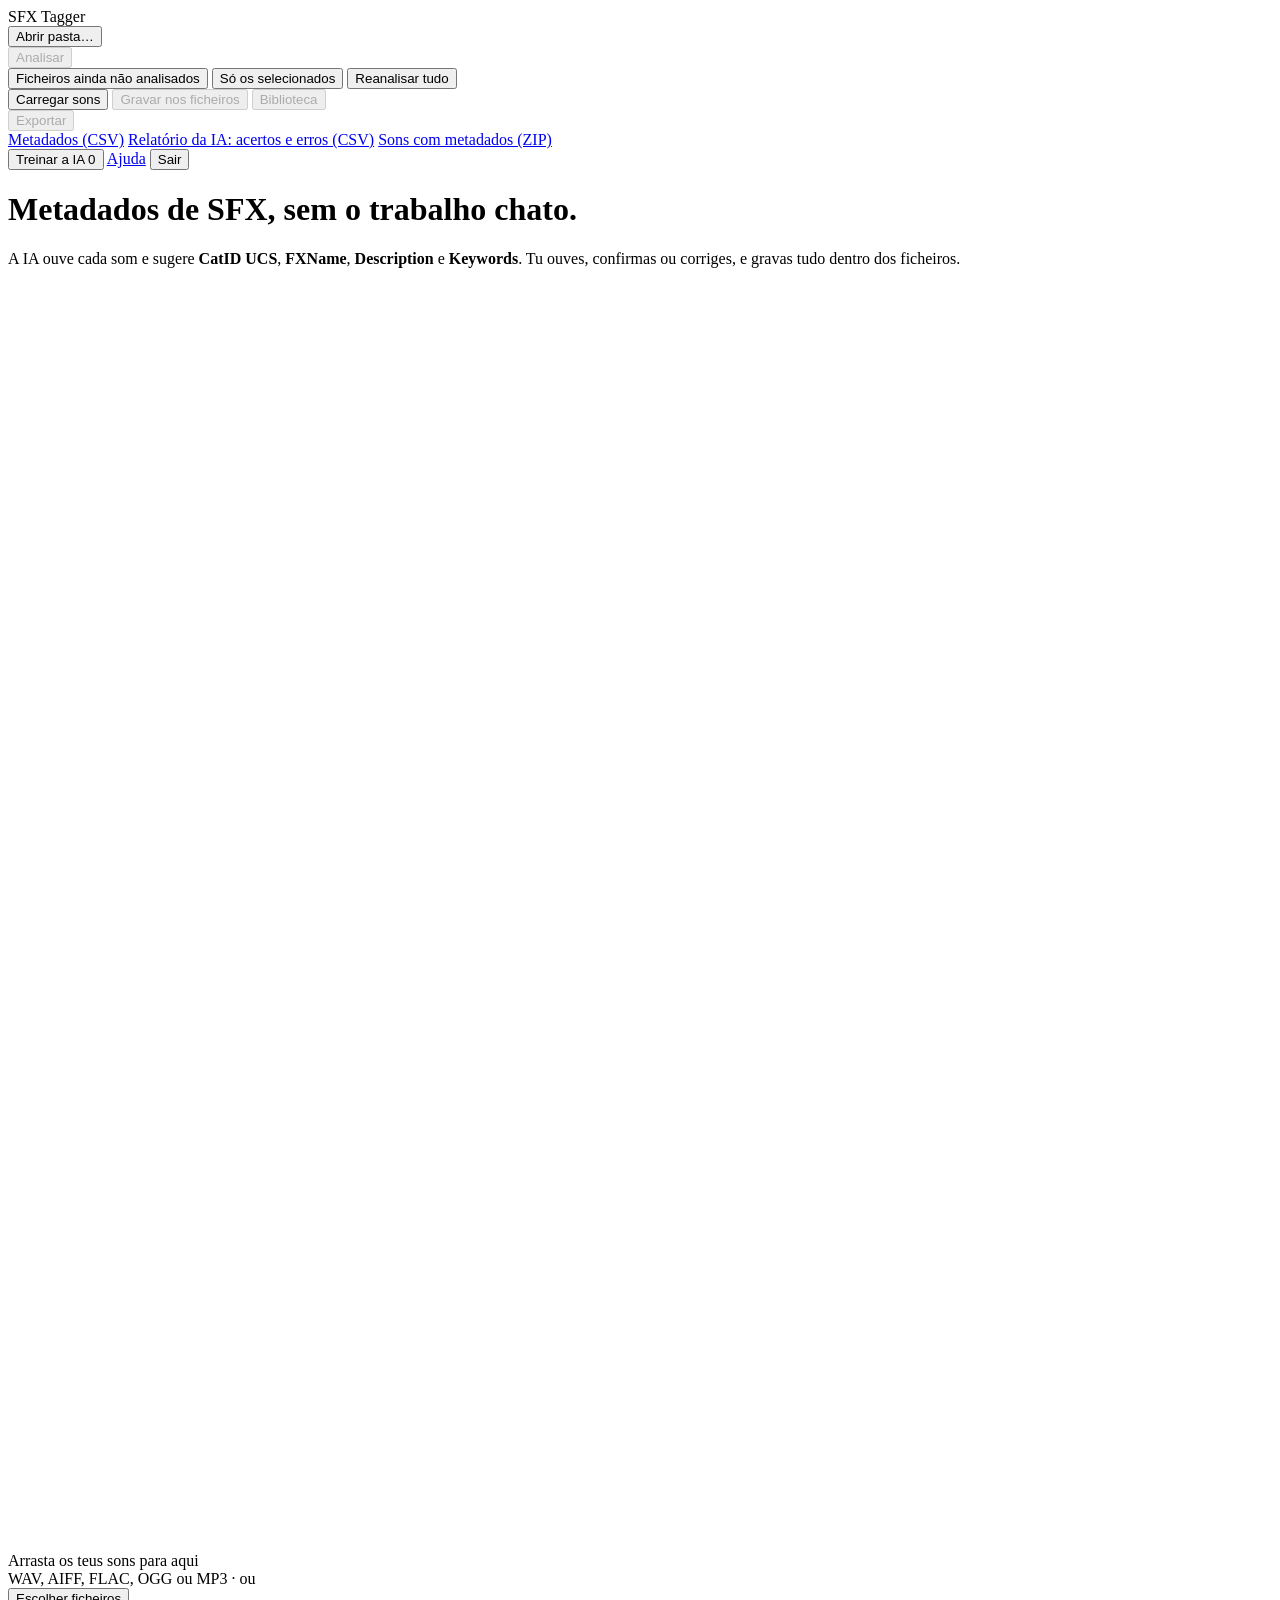
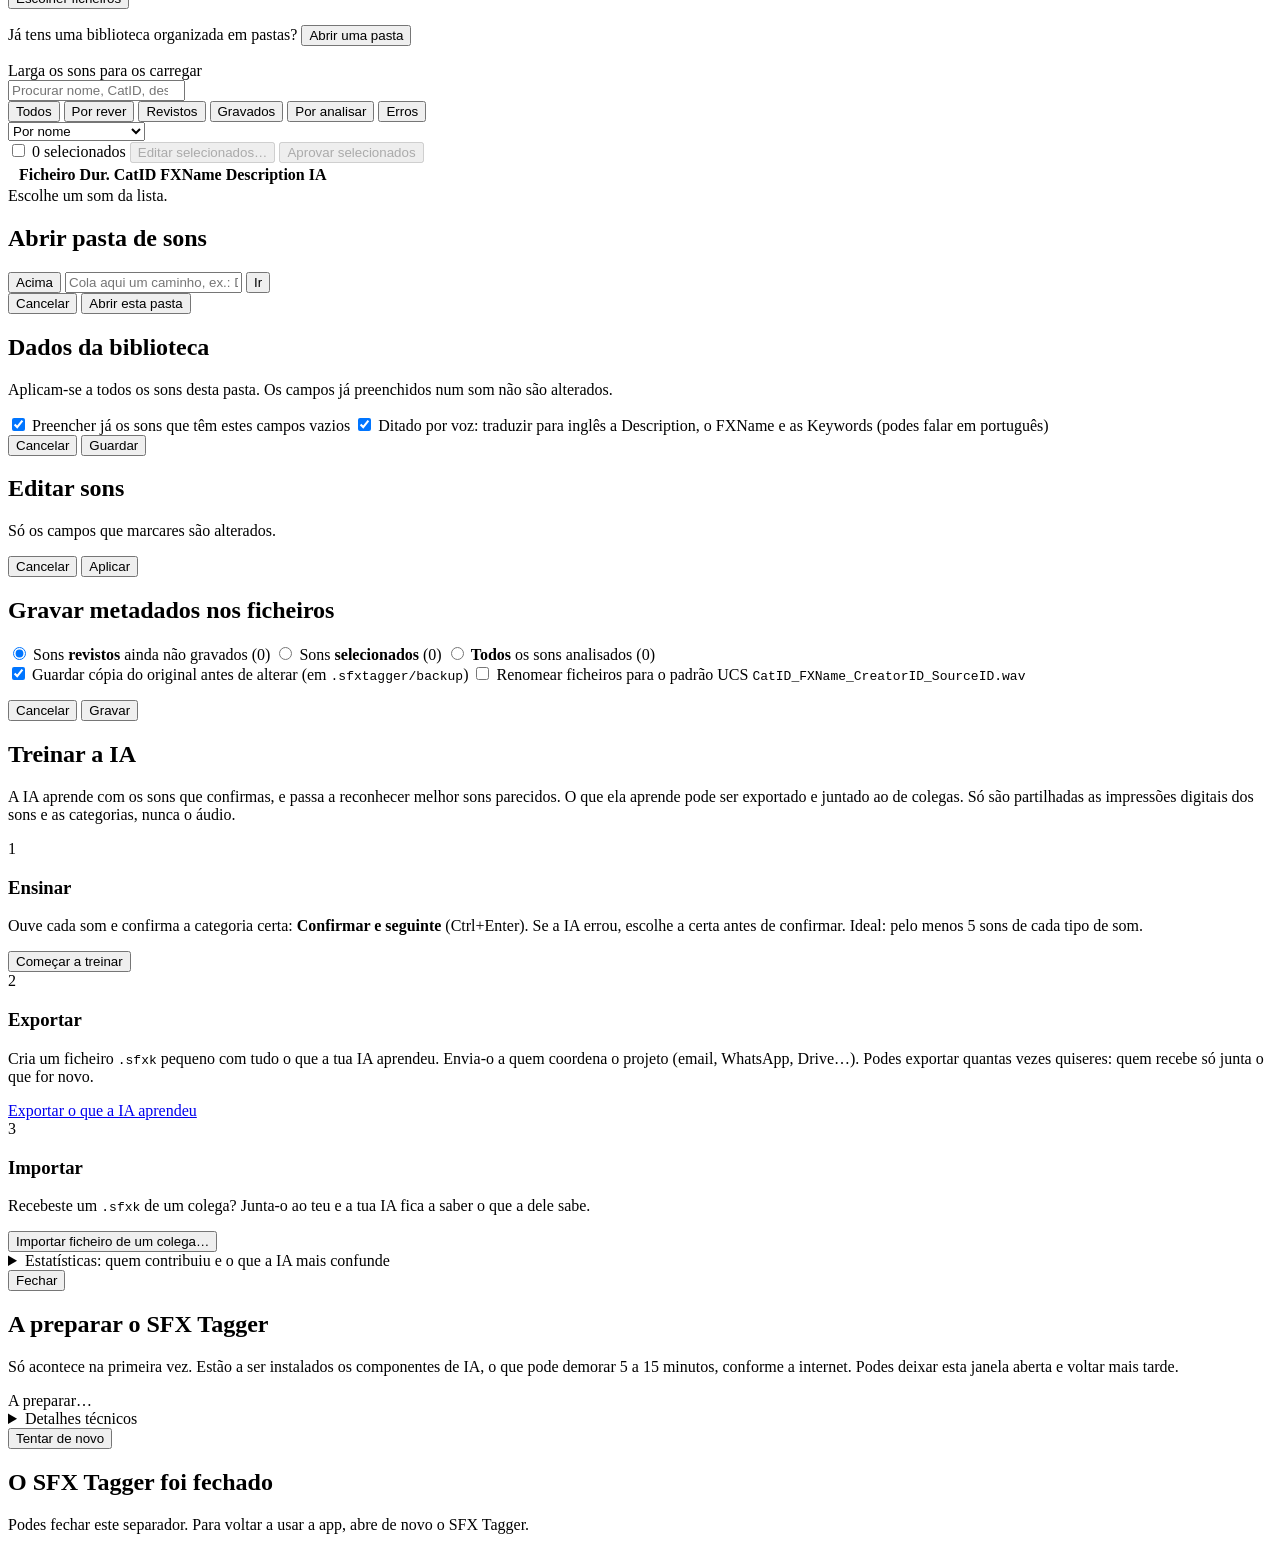
==== sfxtagger/static/index.html @ 3dd67add "v0.7.0: ronda de otimização do algoritmo - confiança calibrada (alta/média/baixa) e ordem "Duvidosos" ====
<!doctype html>
<html lang="pt">
<head>
<meta charset="utf-8">
<meta name="viewport" content="width=device-width, initial-scale=1">
<title>SFX Tagger</title>
<link rel="stylesheet" href="/static/style.css">
</head>
<body>
<header class="topbar">
  <div class="brand">SFX Tagger</div>
  <button id="btnFolder" class="folder" title="Abrir pasta de sons">
    <span id="folderLabel">Abrir pasta…</span>
  </button>
  <div class="spacer"></div>
  <div id="jobBox" class="job hidden">
    <div class="job-text" id="jobText"></div>
    <div class="bar"><div id="jobBar"></div></div>
  </div>
  <div class="menu-wrap">
    <button id="btnAnalyze" class="primary" disabled>Analisar</button>
    <div class="menu hidden" id="analyzeMenu">
      <button data-an="new">Ficheiros ainda não analisados</button>
      <button data-an="sel">Só os selecionados</button>
      <button data-an="all">Reanalisar tudo</button>
    </div>
  </div>
  <button id="btnUpload" title="Escolher ficheiros de som do computador">Carregar sons</button>
  <button id="btnWrite" disabled>Gravar nos ficheiros</button>
  <button id="btnDefaults" disabled title="Dados da biblioteca (Library, Designer, CreatorID…)">Biblioteca</button>
  <div class="menu-wrap">
    <button id="btnExport" disabled>Exportar</button>
    <div class="menu hidden" id="exportMenu">
      <a class="btn" id="exCsv" href="/api/export.csv">Metadados (CSV)</a>
      <a class="btn" id="exReport" href="/api/report.csv">Relatório da IA: acertos e erros (CSV)</a>
      <a class="btn" id="exZip" href="/api/download.zip">Sons com metadados (ZIP)</a>
    </div>
  </div>
  <button id="btnKnowledge" title="Ensinar a IA com os teus sons e partilhar o que ela aprendeu">Treinar a IA <span class="count-badge" id="trainCount">0</span></button>
  <a class="btn" href="/static/ajuda.html" target="_blank" title="Como funciona a app">Ajuda</a>
  <button id="btnQuit" class="hidden" title="Fechar a app">Sair</button>
</header>
<input type="file" id="fileInput" multiple accept=".wav,.wave,.bwf,.aif,.aiff,.flac,.ogg,.mp3,audio/*" hidden>

<div id="empty" class="empty">
  <h1>Metadados de SFX, sem o trabalho chato.</h1>
  <p>A IA ouve cada som e sugere <b>CatID UCS</b>, <b>FXName</b>, <b>Description</b> e
    <b>Keywords</b>. Tu ouves, confirmas ou corriges, e gravas tudo dentro dos ficheiros.</p>
  <div class="dropzone" id="dropzone">
    <svg class="dz-icon" viewBox="0 0 24 24" aria-hidden="true"><path d="M12 16V4m0 0-5 5m5-5 5 5M5 20h14"/></svg>
    <div class="dz-title">Arrasta os teus sons para aqui</div>
    <div class="muted">WAV, AIFF, FLAC, OGG ou MP3 · ou</div>
    <button class="primary big" id="btnUpload2">Escolher ficheiros</button>
  </div>
  <p class="muted small-gap">Já tens uma biblioteca organizada em pastas?
    <button id="btnFolder2">Abrir uma pasta</button></p>
  <div id="recentBox" class="recent"></div>
</div>

<div id="dropOverlay" class="drop-overlay hidden"><div>Larga os sons para os carregar</div></div>

<main id="mainView" class="main hidden">
  <section class="list-pane">
    <div class="toolbar">
      <input id="search" type="search" placeholder="Procurar nome, CatID, descrição, keywords…">
      <div class="filters" id="filters">
        <button data-f="all" class="on">Todos <span></span></button>
        <button data-f="sugerido">Por rever <span></span></button>
        <button data-f="revisto">Revistos <span></span></button>
        <button data-f="gravado">Gravados <span></span></button>
        <button data-f="novo">Por analisar <span></span></button>
        <button data-f="erro">Erros <span></span></button>
      </div>
      <select id="sortSel" title="Ordem da lista (Confirmar e seguinte segue esta ordem)">
        <option value="nome">Por nome</option>
        <option value="duvida">Duvidosos primeiro</option>
      </select>
    </div>
    <div class="selbar">
      <label><input type="checkbox" id="selAll"> <span id="selCount">0 selecionados</span></label>
      <span id="accuracy" class="accuracy hidden" title="Dos sons que confirmaste, quantas vezes a 1.ª sugestão da IA estava certa"></span>
      <button id="btnBulk" class="small" disabled>Editar selecionados…</button>
      <button id="btnApproveSel" class="small" disabled>Aprovar selecionados</button>
    </div>
    <div class="table-wrap">
      <table class="files">
        <thead><tr>
          <th class="c-chk"></th><th class="c-st"></th><th>Ficheiro</th><th class="c-dur">Dur.</th>
          <th class="c-cat">CatID</th><th>FXName</th><th>Description</th><th class="c-conf" title="Confiança da IA na categoria">IA</th>
        </tr></thead>
        <tbody id="rows"></tbody>
      </table>
    </div>
  </section>

  <section class="detail-pane" id="detail">
    <div class="placeholder">Escolhe um som da lista.</div>
  </section>
</main>

<!-- Navegador de pastas -->
<div class="modal hidden" id="folderModal">
  <div class="dialog wide">
    <h2>Abrir pasta de sons</h2>
    <div class="pathrow">
      <button id="fmUp" title="Pasta acima">Acima</button>
      <input id="fmPath" placeholder="Cola aqui um caminho, ex.: D:\SFX\Portas">
      <button id="fmGo">Ir</button>
    </div>
    <div class="fm-list" id="fmList"></div>
    <div class="dialog-foot">
      <span id="fmInfo" class="muted"></span>
      <div class="spacer"></div>
      <button data-close>Cancelar</button>
      <button class="primary" id="fmOpen">Abrir esta pasta</button>
    </div>
  </div>
</div>

<!-- Dados da biblioteca -->
<div class="modal hidden" id="defaultsModal">
  <div class="dialog">
    <h2>Dados da biblioteca</h2>
    <p class="muted">Aplicam-se a todos os sons desta pasta. Os campos já preenchidos num som não são alterados.</p>
    <div class="grid2" id="defaultsForm"></div>
    <label class="check"><input type="checkbox" id="defApply" checked> Preencher já os sons que têm estes campos vazios</label>
    <label class="check"><input type="checkbox" id="defTranslate" checked> Ditado por voz: traduzir para inglês a Description, o FXName e as Keywords (podes falar em português)</label>
    <div class="dialog-foot">
      <div class="spacer"></div>
      <button data-close>Cancelar</button>
      <button class="primary" id="defSave">Guardar</button>
    </div>
  </div>
</div>

<!-- Edição em lote -->
<div class="modal hidden" id="bulkModal">
  <div class="dialog">
    <h2>Editar <span id="bulkCount"></span> sons</h2>
    <p class="muted">Só os campos que marcares são alterados.</p>
    <div id="bulkForm" class="bulk-form"></div>
    <div class="dialog-foot">
      <div class="spacer"></div>
      <button data-close>Cancelar</button>
      <button class="primary" id="bulkSave">Aplicar</button>
    </div>
  </div>
</div>

<!-- Gravar -->
<div class="modal hidden" id="writeModal">
  <div class="dialog">
    <h2>Gravar metadados nos ficheiros</h2>
    <div class="radio-list">
      <label><input type="radio" name="wscope" value="revisto" checked> Sons <b>revistos</b> ainda não gravados (<span id="wcRev">0</span>)</label>
      <label><input type="radio" name="wscope" value="sel"> Sons <b>selecionados</b> (<span id="wcSel">0</span>)</label>
      <label><input type="radio" name="wscope" value="all"> <b>Todos</b> os sons analisados (<span id="wcAll">0</span>)</label>
    </div>
    <label class="check"><input type="checkbox" id="wBackup" checked> Guardar cópia do original antes de alterar (em <code>.sfxtagger/backup</code>)</label>
    <label class="check"><input type="checkbox" id="wRename"> Renomear ficheiros para o padrão UCS <code class="muted">CatID_FXName_CreatorID_SourceID.wav</code></label>
    <p class="warn" id="wWarn"></p>
    <div class="dialog-foot">
      <div class="spacer"></div>
      <button data-close>Cancelar</button>
      <button class="primary" id="wGo">Gravar</button>
    </div>
  </div>
</div>

<!-- Treinar a IA -->
<div class="modal hidden" id="knowledgeModal">
  <div class="dialog wide">
    <h2>Treinar a IA</h2>
    <p class="muted">A IA aprende com os sons que confirmas, e passa a reconhecer melhor sons parecidos.
      O que ela aprende pode ser exportado e juntado ao de colegas. Só são partilhadas as
      impressões digitais dos sons e as categorias, nunca o áudio.</p>

    <div class="steps">
      <div class="step">
        <div class="step-n">1</div>
        <div class="step-body">
          <h3>Ensinar</h3>
          <p>Ouve cada som e confirma a categoria certa: <b>Confirmar e seguinte</b>
            (<span class="kbd" id="kbMod">Ctrl</span>+Enter). Se a IA errou, escolhe a certa antes de confirmar.
            Ideal: pelo menos 5 sons de cada tipo de som.</p>
          <div class="train-progress"><div class="bar"><div id="kbBar"></div></div><span id="kbCount"></span></div>
          <button class="primary" id="kbStart">Começar a treinar</button>
        </div>
      </div>
      <div class="step">
        <div class="step-n">2</div>
        <div class="step-body">
          <h3>Exportar</h3>
          <p>Cria um ficheiro <code>.sfxk</code> pequeno com tudo o que a tua IA aprendeu. Envia-o a quem
            coordena o projeto (email, WhatsApp, Drive…). Podes exportar quantas vezes quiseres:
            quem recebe só junta o que for novo.</p>
          <a class="btn primary" id="kbExport" href="/api/knowledge/export">Exportar o que a IA aprendeu</a>
          <span class="muted small" id="kbLastExport"></span>
        </div>
      </div>
      <div class="step">
        <div class="step-n">3</div>
        <div class="step-body">
          <h3>Importar</h3>
          <p>Recebeste um <code>.sfxk</code> de um colega? Junta-o ao teu e a tua IA fica a saber o que a dele sabe.</p>
          <button id="kbImport">Importar ficheiro de um colega…</button>
          <input type="file" id="kbFile" accept=".sfxk" hidden>
          <div id="kbResult" class="kb-result hidden"></div>
        </div>
      </div>
    </div>

    <details class="kb-details"><summary>Estatísticas: quem contribuiu e o que a IA mais confunde</summary>
      <div id="kbStats" class="kb-stats"></div>
    </details>
    <div class="dialog-foot">
      <div class="spacer"></div>
      <button data-close>Fechar</button>
    </div>
  </div>
</div>

<!-- Primeira utilização: instalação automática da IA -->
<div class="modal hidden" id="setupModal" data-locked>
  <div class="dialog">
    <h2 id="setupTitle">A preparar o SFX Tagger</h2>
    <p class="muted">Só acontece na primeira vez. Estão a ser instalados os componentes de IA,
      o que pode demorar 5 a 15 minutos, conforme a internet. Podes deixar esta janela aberta e voltar mais tarde.</p>
    <div class="setup-step"><span class="spinner" id="setupSpin"></span><span id="setupStep">A preparar…</span></div>
    <div class="muted small" id="setupElapsed"></div>
    <details class="setup-log"><summary>Detalhes técnicos</summary><pre id="setupLog"></pre></details>
    <div class="dialog-foot hidden" id="setupErrFoot">
      <span class="warn" id="setupErr"></span>
      <div class="spacer"></div>
      <button class="primary" id="setupRetry">Tentar de novo</button>
    </div>
  </div>
</div>

<div class="modal hidden" id="quitModal" data-locked>
  <div class="dialog">
    <h2>O SFX Tagger foi fechado</h2>
    <p class="muted">Podes fechar este separador. Para voltar a usar a app, abre de novo o SFX Tagger.</p>
  </div>
</div>

<div id="toast" class="toast hidden"></div>
<audio id="player" preload="auto"></audio>
<script src="/static/app.js"></script>
</body>
</html>
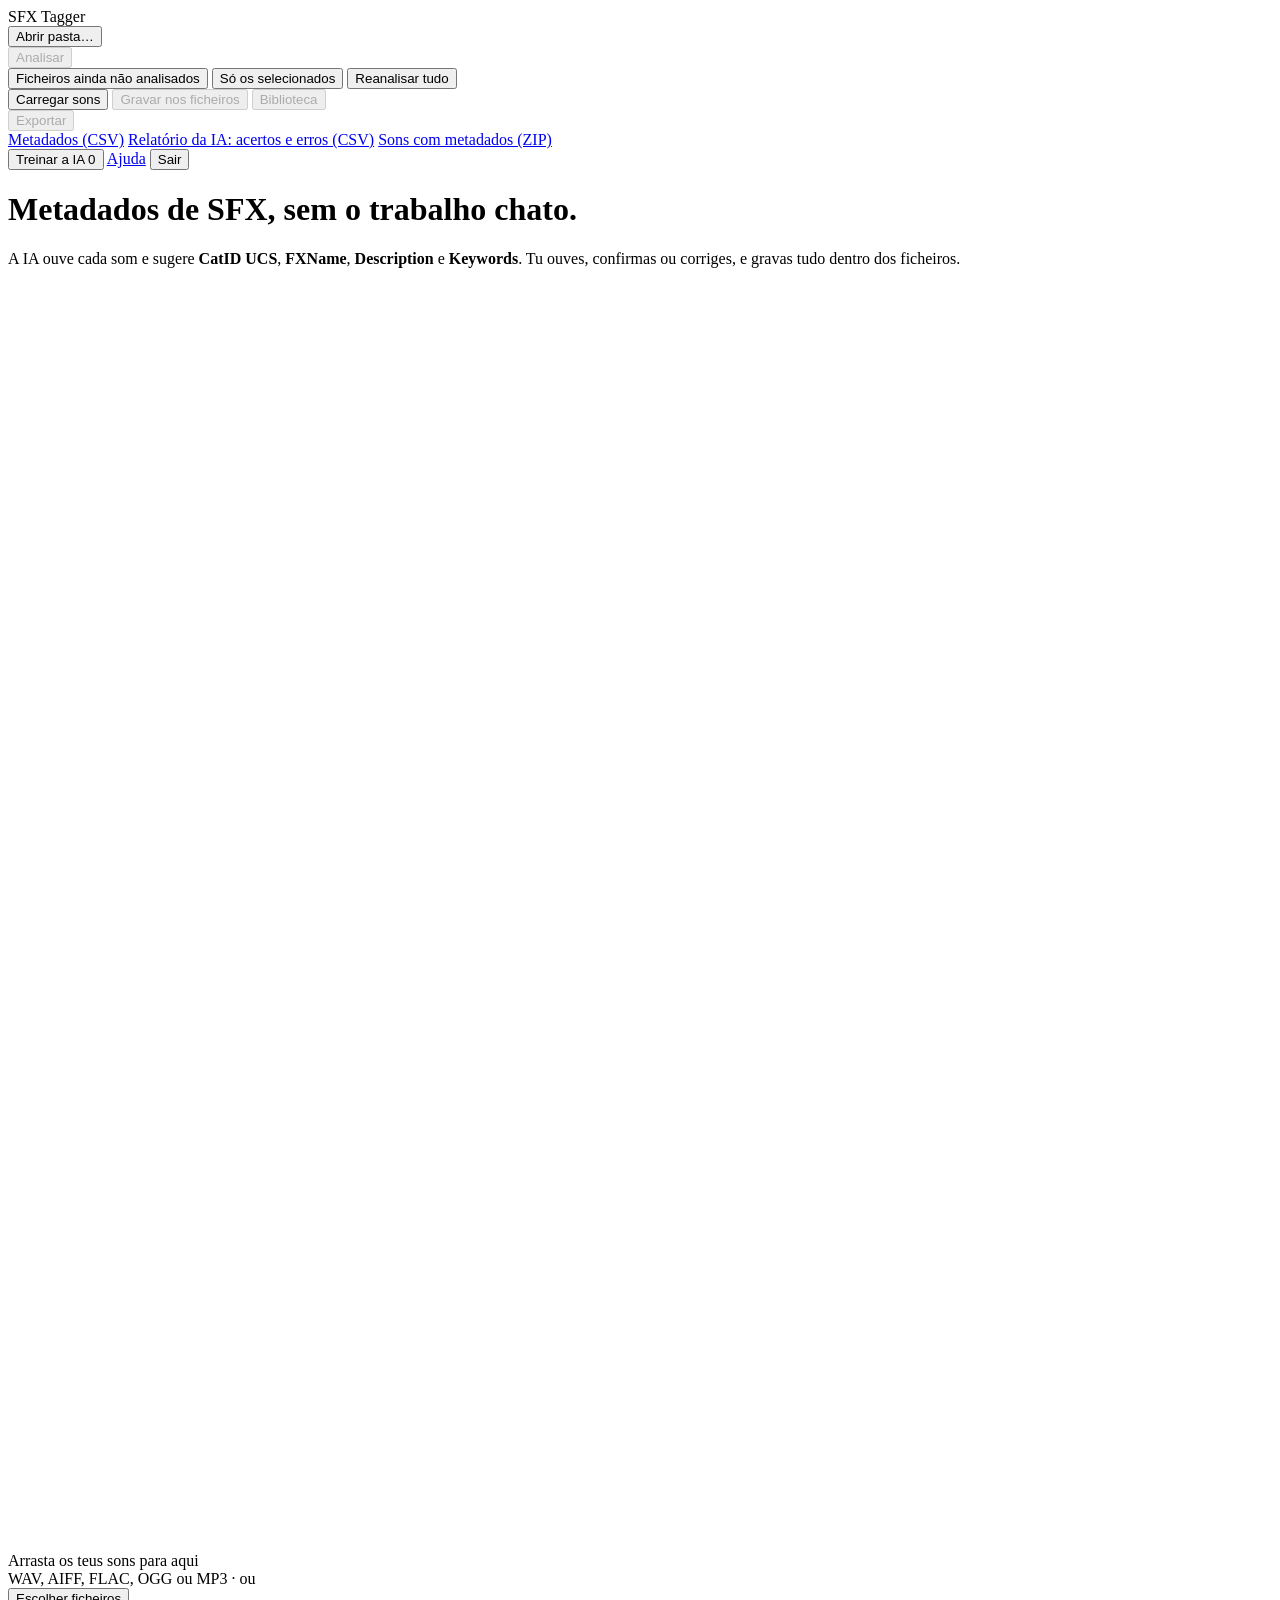
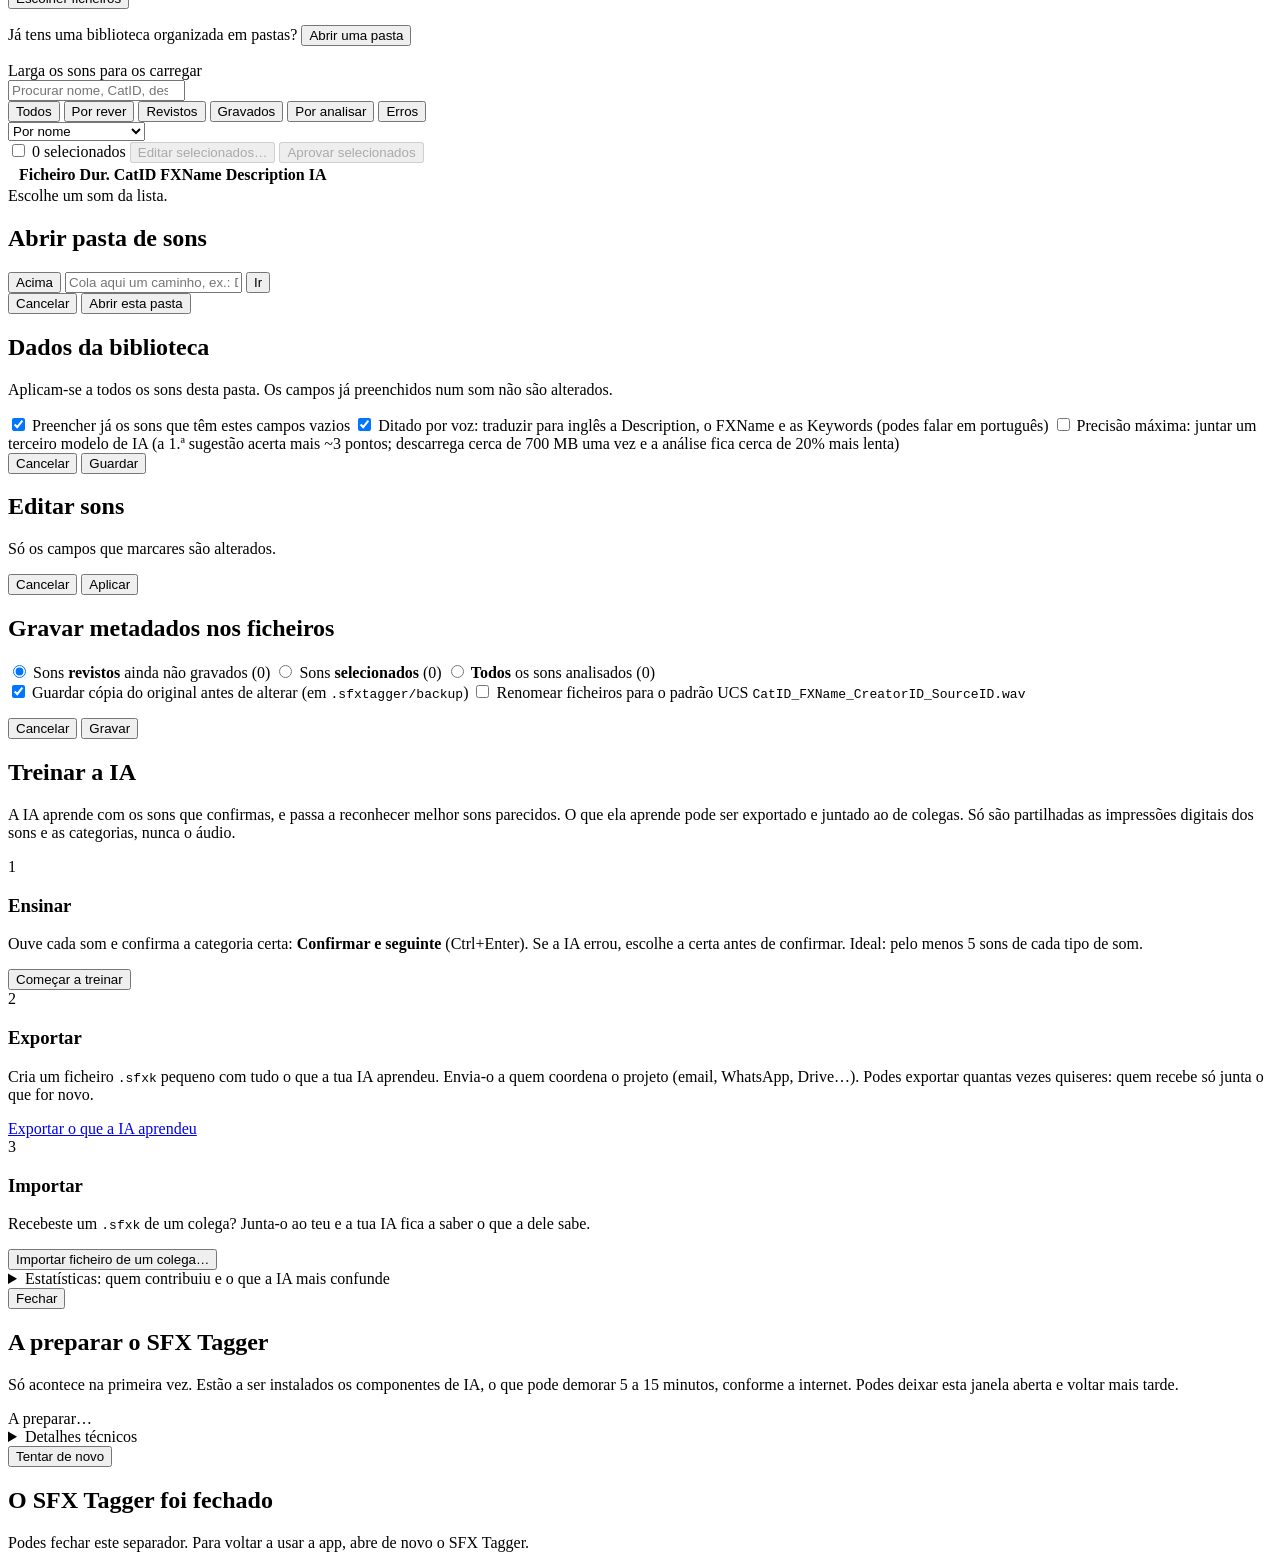
==== commit 2d26a7a0: "v0.7.1: modo Precisão máxima (terceiro modelo, opcional) CLAP 2023 da Microsoft como terceiro modelo" ====
--- a/sfxtagger/static/index.html
+++ b/sfxtagger/static/index.html
@@ -125,6 +125,8 @@
     <div class="grid2" id="defaultsForm"></div>
     <label class="check"><input type="checkbox" id="defApply" checked> Preencher já os sons que têm estes campos vazios</label>
     <label class="check"><input type="checkbox" id="defTranslate" checked> Ditado por voz: traduzir para inglês a Description, o FXName e as Keywords (podes falar em português)</label>
+    <label class="check"><input type="checkbox" id="defPrecision"> Precisão máxima: juntar um terceiro modelo de IA (a 1.ª sugestão acerta mais ~3 pontos; descarrega cerca de 700 MB uma vez e a análise fica cerca de 20% mais lenta)</label>
+    <div class="note hidden" id="precisionNote"></div>
     <div class="dialog-foot">
       <div class="spacer"></div>
       <button data-close>Cancelar</button>
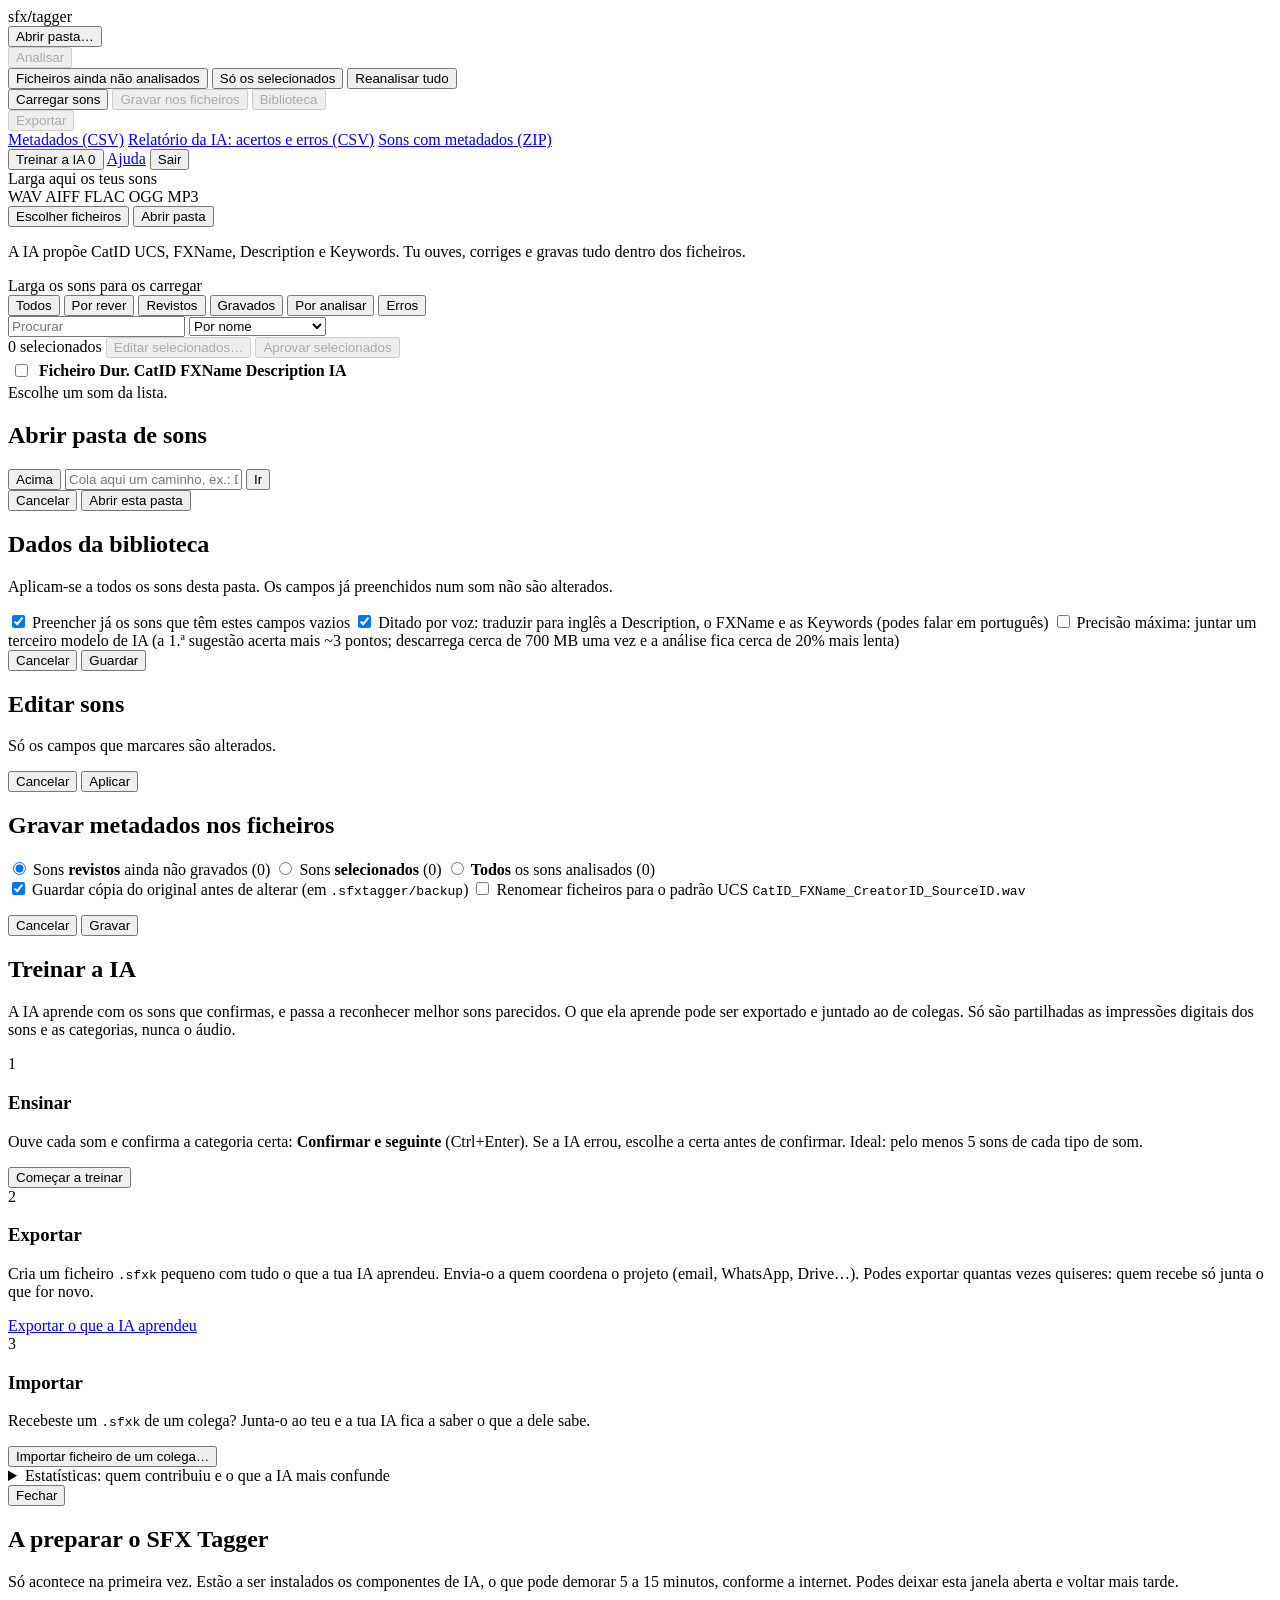
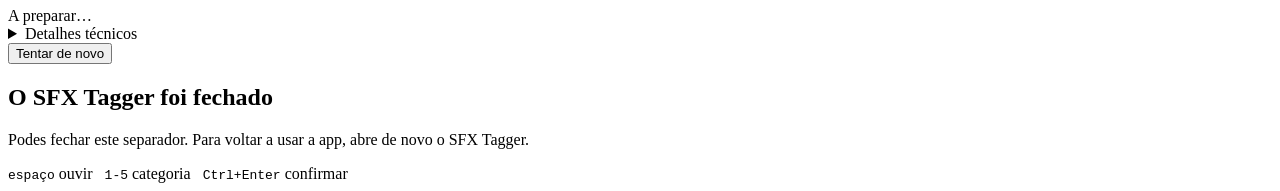
==== commit 813225f9: "v0.7.2: novo aspeto visual Interface de ferramenta de áudio em vez de página genérica: IBM Plex Sans" ====
--- a/sfxtagger/static/index.html
+++ b/sfxtagger/static/index.html
@@ -4,19 +4,16 @@
 <meta charset="utf-8">
 <meta name="viewport" content="width=device-width, initial-scale=1">
 <title>SFX Tagger</title>
+<link rel="icon" href="data:image/svg+xml,%3Csvg xmlns='http://www.w3.org/2000/svg' viewBox='0 0 16 16'%3E%3Crect width='16' height='16' fill='%23121110'/%3E%3Cpath fill='%23e8e2d6' d='M2 7h1v2H2zM4 5h1v6H4zM10 6h1v4h-1zM12 4h1v8h-1z'/%3E%3Cpath fill='%23ff5a36' d='M7 2h1v12H7z'/%3E%3C/svg%3E">
 <link rel="stylesheet" href="/static/style.css">
 </head>
 <body>
 <header class="topbar">
-  <div class="brand">SFX Tagger</div>
+  <div class="brand">sfx<b>/</b>tagger</div>
   <button id="btnFolder" class="folder" title="Abrir pasta de sons">
     <span id="folderLabel">Abrir pasta…</span>
   </button>
   <div class="spacer"></div>
-  <div id="jobBox" class="job hidden">
-    <div class="job-text" id="jobText"></div>
-    <div class="bar"><div id="jobBar"></div></div>
-  </div>
   <div class="menu-wrap">
     <button id="btnAnalyze" class="primary" disabled>Analisar</button>
     <div class="menu hidden" id="analyzeMenu">
@@ -43,18 +40,21 @@
 <input type="file" id="fileInput" multiple accept=".wav,.wave,.bwf,.aif,.aiff,.flac,.ogg,.mp3,audio/*" hidden>
 
 <div id="empty" class="empty">
-  <h1>Metadados de SFX, sem o trabalho chato.</h1>
-  <p>A IA ouve cada som e sugere <b>CatID UCS</b>, <b>FXName</b>, <b>Description</b> e
-    <b>Keywords</b>. Tu ouves, confirmas ou corriges, e gravas tudo dentro dos ficheiros.</p>
   <div class="dropzone" id="dropzone">
-    <svg class="dz-icon" viewBox="0 0 24 24" aria-hidden="true"><path d="M12 16V4m0 0-5 5m5-5 5 5M5 20h14"/></svg>
-    <div class="dz-title">Arrasta os teus sons para aqui</div>
-    <div class="muted">WAV, AIFF, FLAC, OGG ou MP3 · ou</div>
-    <button class="primary big" id="btnUpload2">Escolher ficheiros</button>
-  </div>
-  <p class="muted small-gap">Já tens uma biblioteca organizada em pastas?
-    <button id="btnFolder2">Abrir uma pasta</button></p>
-  <div id="recentBox" class="recent"></div>
+    <div class="dz-playhead"></div>
+    <div class="dz-body">
+      <div class="dz-title">Larga aqui os teus sons</div>
+      <div class="dz-formats">WAV AIFF FLAC OGG MP3</div>
+      <div class="dz-actions">
+        <button class="primary" id="btnUpload2">Escolher ficheiros</button>
+        <button id="btnFolder2">Abrir pasta</button>
+      </div>
+    </div>
+  </div>
+  <div class="empty-foot">
+    <p>A IA propõe CatID UCS, FXName, Description e Keywords. Tu ouves, corriges e gravas tudo dentro dos ficheiros.</p>
+    <div id="recentBox" class="recent"></div>
+  </div>
 </div>
 
 <div id="dropOverlay" class="drop-overlay hidden"><div>Larga os sons para os carregar</div></div>
@@ -62,7 +62,6 @@
 <main id="mainView" class="main hidden">
   <section class="list-pane">
     <div class="toolbar">
-      <input id="search" type="search" placeholder="Procurar nome, CatID, descrição, keywords…">
       <div class="filters" id="filters">
         <button data-f="all" class="on">Todos <span></span></button>
         <button data-f="sugerido">Por rever <span></span></button>
@@ -71,21 +70,21 @@
         <button data-f="novo">Por analisar <span></span></button>
         <button data-f="erro">Erros <span></span></button>
       </div>
+      <input id="search" type="search" placeholder="Procurar">
       <select id="sortSel" title="Ordem da lista (Confirmar e seguinte segue esta ordem)">
         <option value="nome">Por nome</option>
         <option value="duvida">Duvidosos primeiro</option>
       </select>
     </div>
-    <div class="selbar">
-      <label><input type="checkbox" id="selAll"> <span id="selCount">0 selecionados</span></label>
-      <span id="accuracy" class="accuracy hidden" title="Dos sons que confirmaste, quantas vezes a 1.ª sugestão da IA estava certa"></span>
+    <div class="selbar hidden" id="selBar">
+      <span id="selCount">0 selecionados</span>
       <button id="btnBulk" class="small" disabled>Editar selecionados…</button>
       <button id="btnApproveSel" class="small" disabled>Aprovar selecionados</button>
     </div>
     <div class="table-wrap">
       <table class="files">
         <thead><tr>
-          <th class="c-chk"></th><th class="c-st"></th><th>Ficheiro</th><th class="c-dur">Dur.</th>
+          <th class="c-chk"><input type="checkbox" id="selAll" title="Selecionar todos"></th><th class="c-st"></th><th>Ficheiro</th><th class="c-dur">Dur.</th>
           <th class="c-cat">CatID</th><th>FXName</th><th>Description</th><th class="c-conf" title="Confiança da IA na categoria">IA</th>
         </tr></thead>
         <tbody id="rows"></tbody>
@@ -246,6 +245,16 @@
   </div>
 </div>
 
+<footer class="statusbar">
+  <span id="statusCount"></span>
+  <span id="accuracy" class="accuracy hidden" title="Dos sons que confirmaste, quantas vezes a 1.ª sugestão da IA estava certa"></span>
+  <div id="jobBox" class="job hidden">
+    <div class="job-text" id="jobText"></div>
+    <div class="bar"><div id="jobBar"></div></div>
+  </div>
+  <div class="spacer"></div>
+  <span class="status-keys"><kbd>espaço</kbd> ouvir &nbsp; <kbd>1-5</kbd> categoria &nbsp; <kbd id="keyMod">Ctrl</kbd><kbd>+Enter</kbd> confirmar</span>
+</footer>
 <div id="toast" class="toast hidden"></div>
 <audio id="player" preload="auto"></audio>
 <script src="/static/app.js"></script>
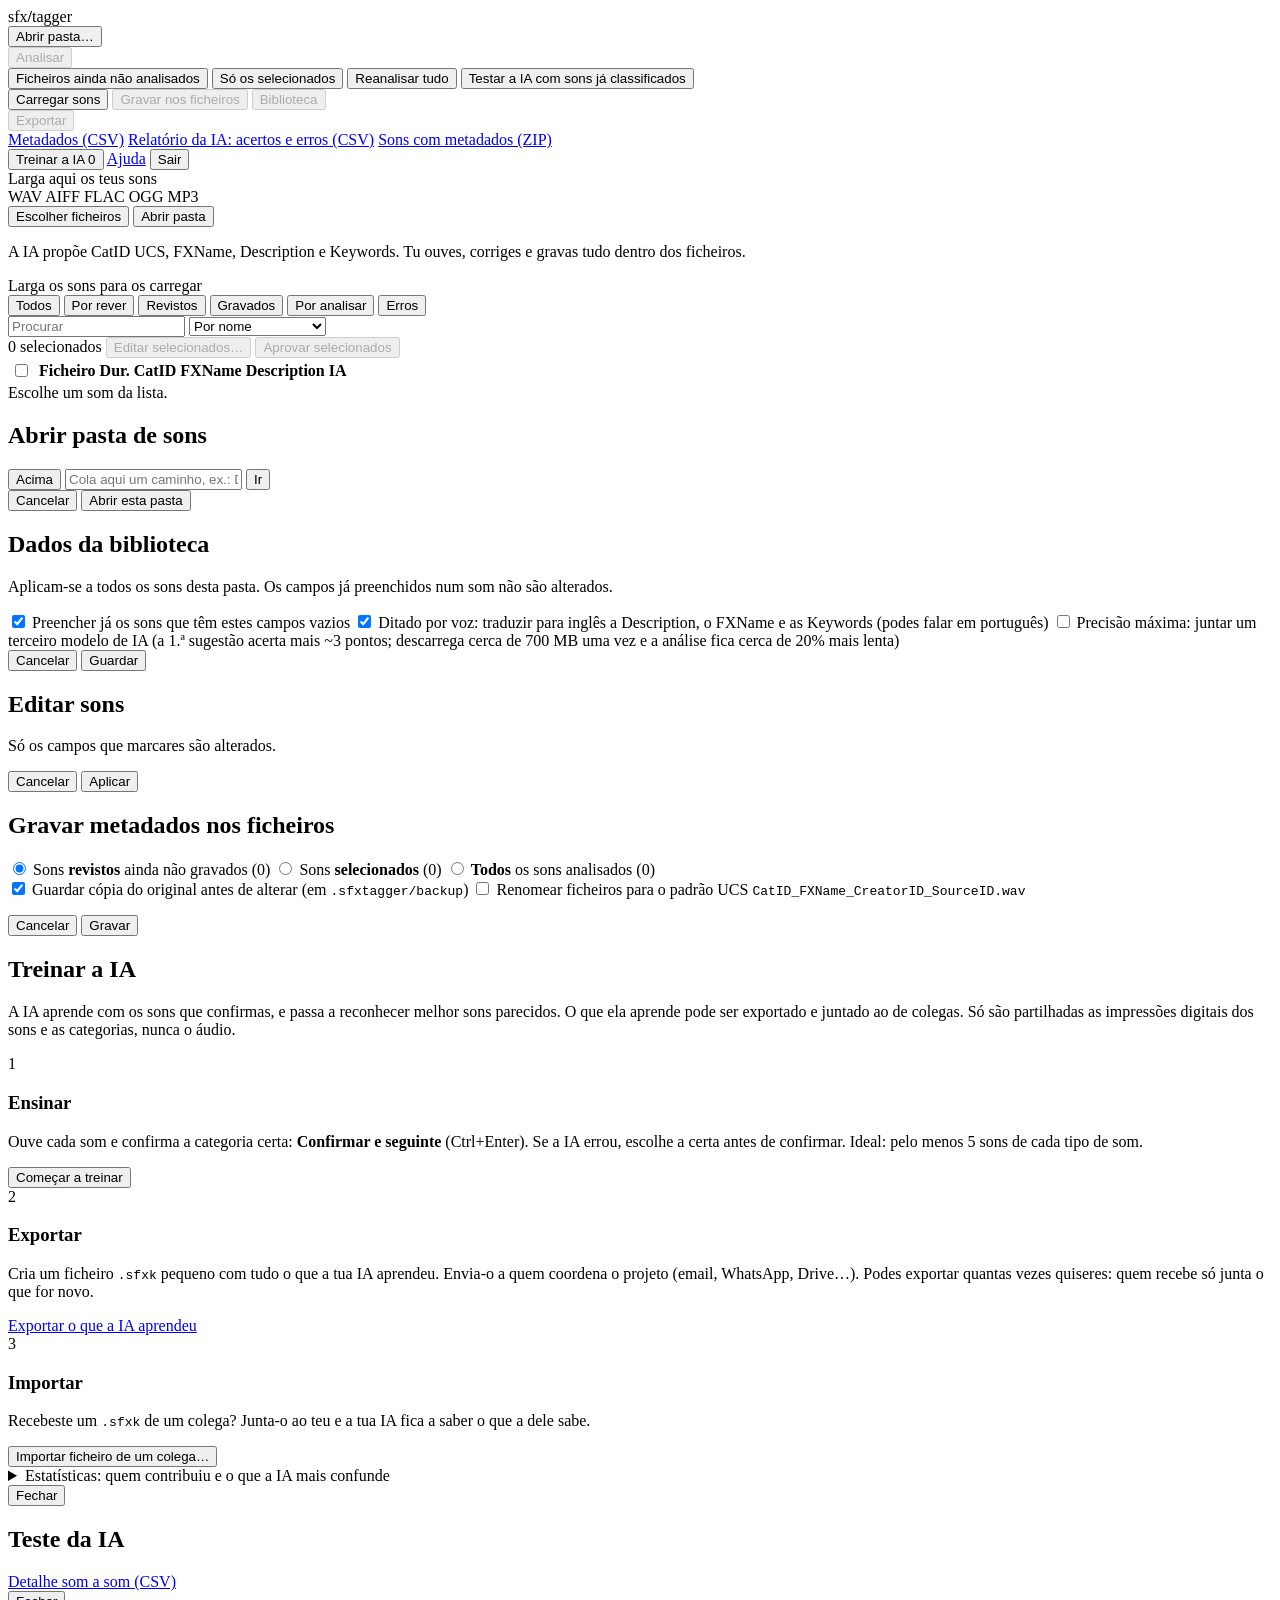
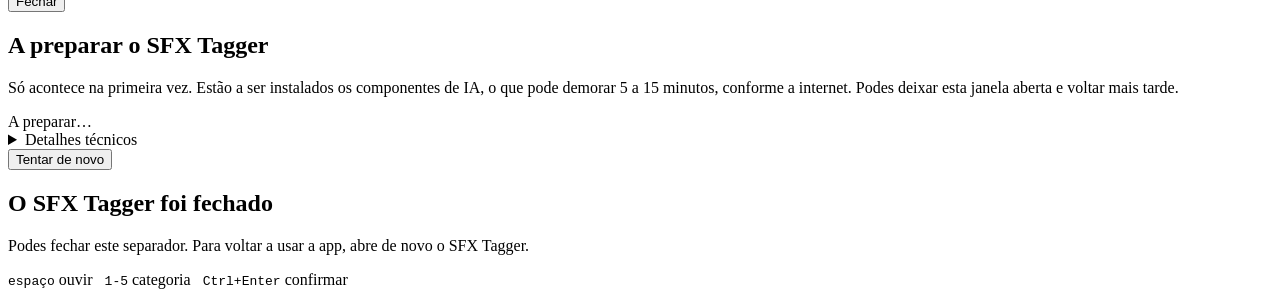
==== commit a2870b90: "v0.7.4: Testar a IA com sons já classificados Analisar > Testar a IA: compara o que a IA ouve (sem v" ====
--- a/sfxtagger/static/index.html
+++ b/sfxtagger/static/index.html
@@ -20,6 +20,7 @@
       <button data-an="new">Ficheiros ainda não analisados</button>
       <button data-an="sel">Só os selecionados</button>
       <button data-an="all">Reanalisar tudo</button>
+      <button data-an="test">Testar a IA com sons já classificados</button>
     </div>
   </div>
   <button id="btnUpload" title="Escolher ficheiros de som do computador">Carregar sons</button>
@@ -221,6 +222,19 @@
   </div>
 </div>
 
+<!-- Testar a IA -->
+<div class="modal hidden" id="evalModal">
+  <div class="dialog wide">
+    <h2>Teste da IA</h2>
+    <div id="evalBody"></div>
+    <div class="dialog-foot">
+      <a class="btn" id="evalCsv" href="/api/evaluation.csv">Detalhe som a som (CSV)</a>
+      <div class="spacer"></div>
+      <button data-close>Fechar</button>
+    </div>
+  </div>
+</div>
+
 <!-- Primeira utilização: instalação automática da IA -->
 <div class="modal hidden" id="setupModal" data-locked>
   <div class="dialog">
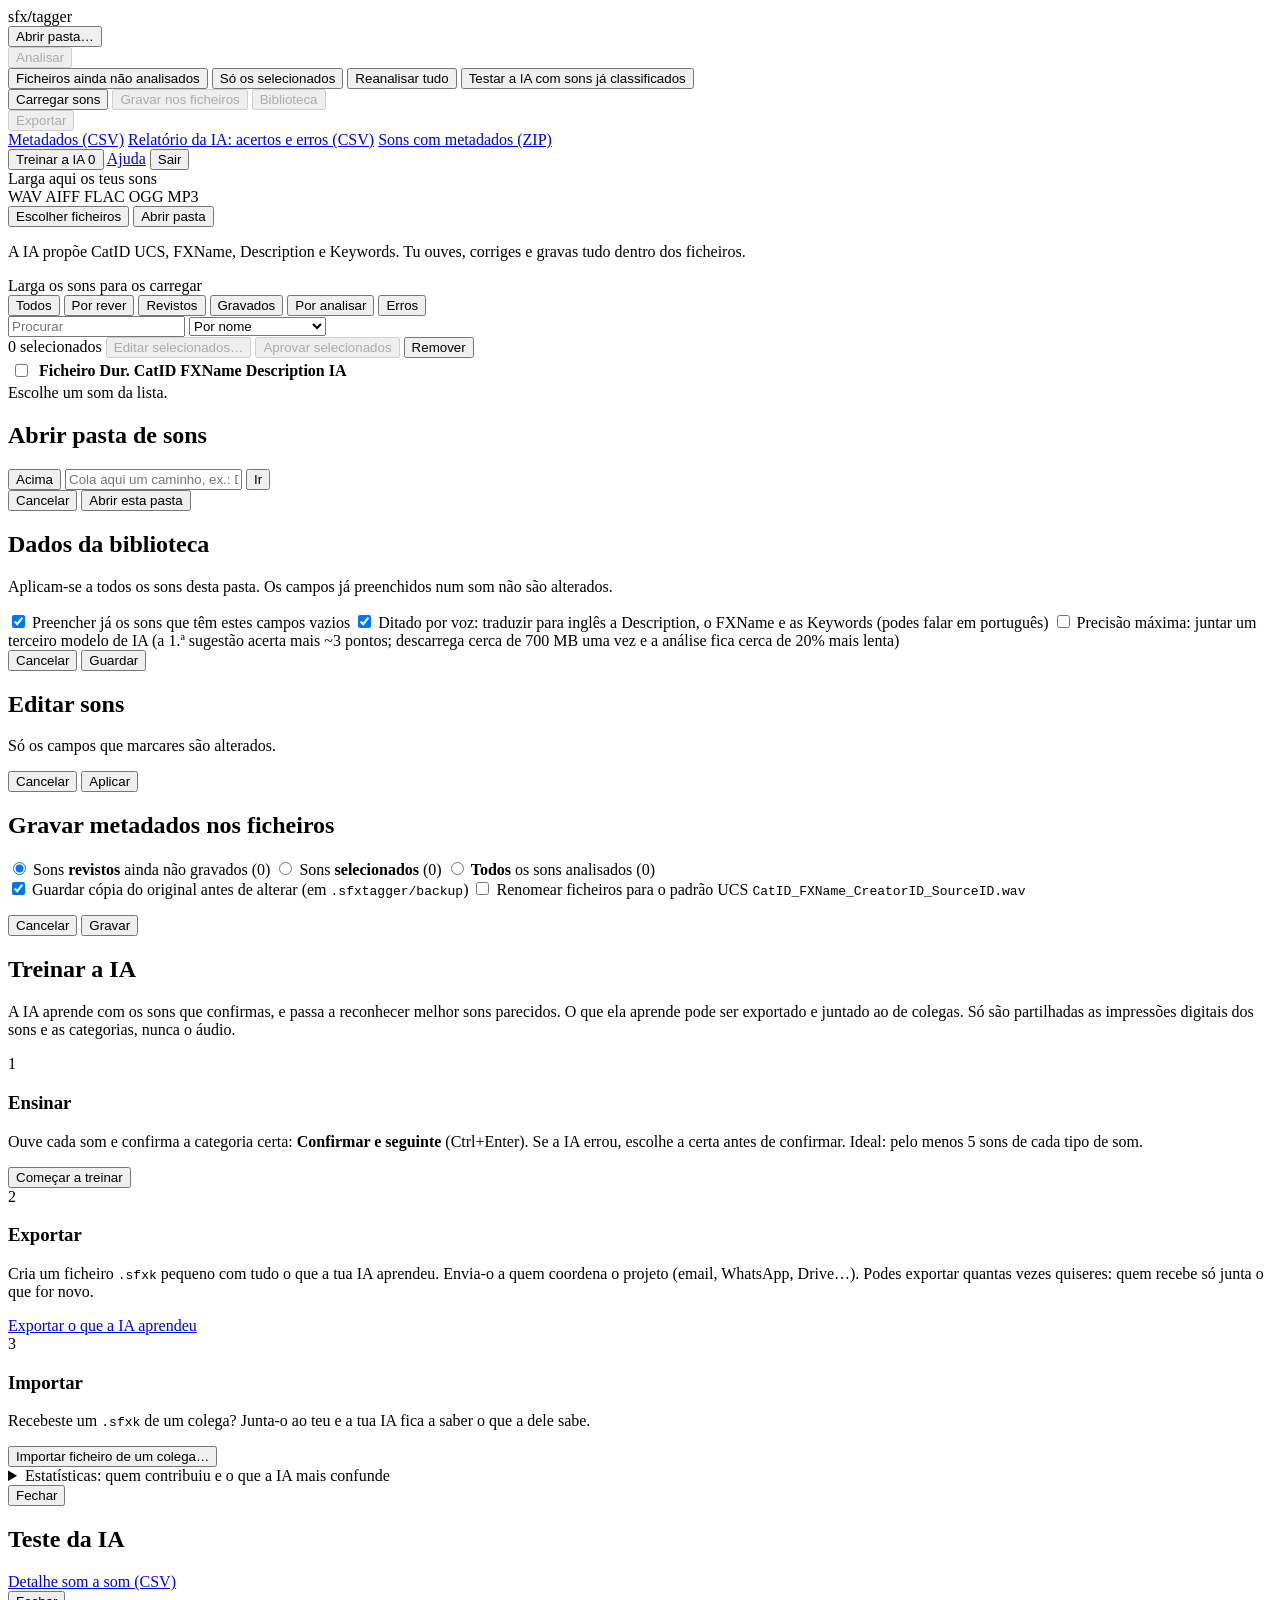
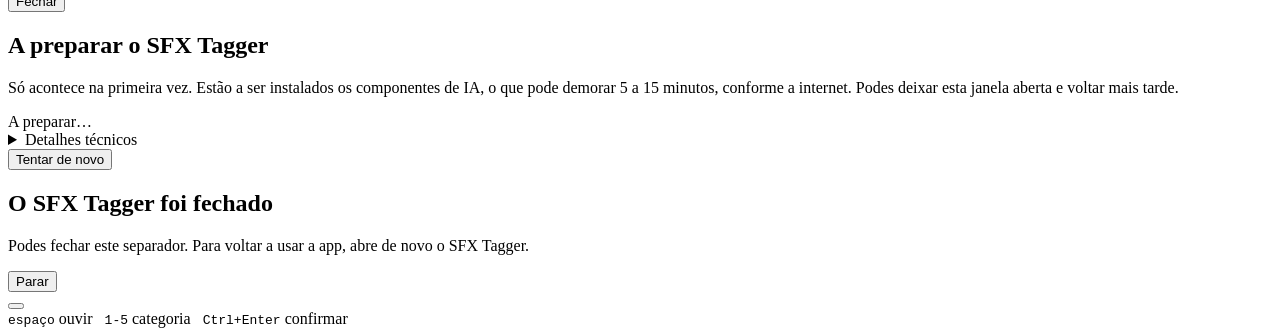
==== commit 94d12617: "v0.7.6: parar a análise e remover sons da lista Parar termina o som atual e guarda o trabalho feito " ====
--- a/sfxtagger/static/index.html
+++ b/sfxtagger/static/index.html
@@ -81,6 +81,7 @@
       <span id="selCount">0 selecionados</span>
       <button id="btnBulk" class="small" disabled>Editar selecionados…</button>
       <button id="btnApproveSel" class="small" disabled>Aprovar selecionados</button>
+      <button id="btnRemoveSel" class="small" title="Tira os sons selecionados da lista">Remover</button>
     </div>
     <div class="table-wrap">
       <table class="files">
@@ -265,7 +266,9 @@
   <div id="jobBox" class="job hidden">
     <div class="job-text" id="jobText"></div>
     <div class="bar"><div id="jobBar"></div></div>
-  </div>
+    <button id="btnStop" title="Para depois do som atual; o trabalho feito fica guardado">Parar</button>
+  </div>
+  <button id="btnRestore" class="hidden" title="Volta a pôr na lista os sons que tiraste"></button>
   <div class="spacer"></div>
   <span class="status-keys"><kbd>espaço</kbd> ouvir &nbsp; <kbd>1-5</kbd> categoria &nbsp; <kbd id="keyMod">Ctrl</kbd><kbd>+Enter</kbd> confirmar</span>
 </footer>
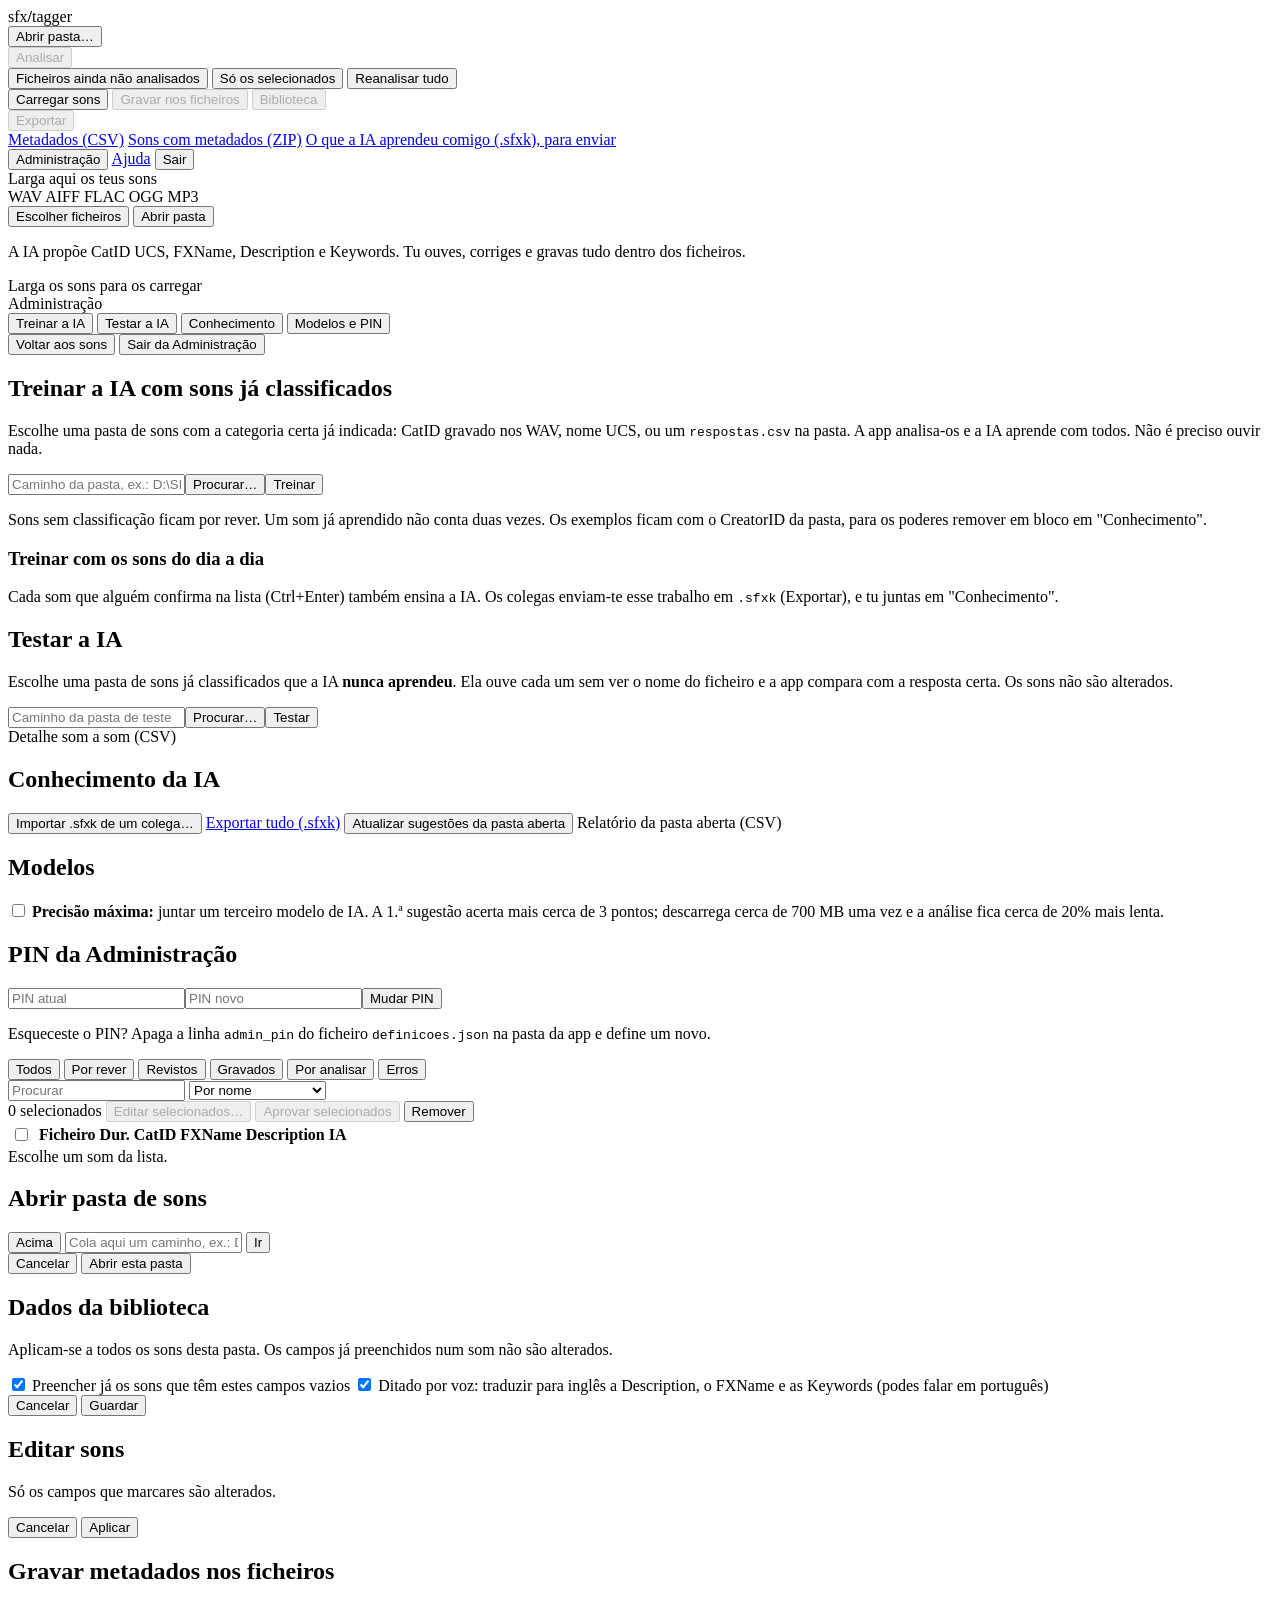
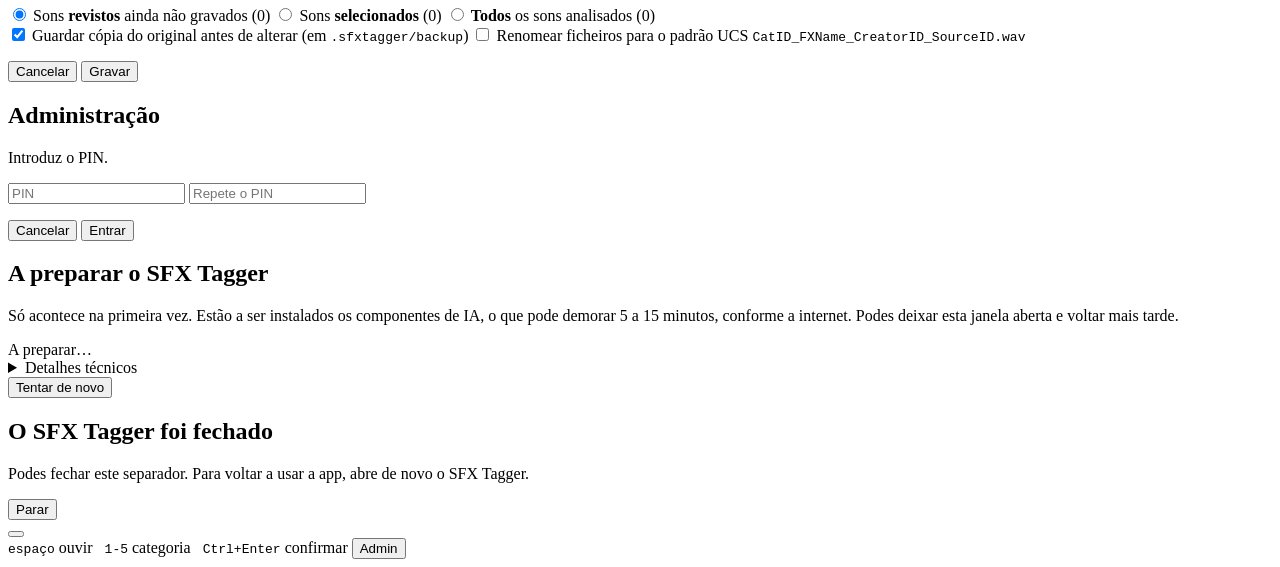
==== commit 0d6fde92: "v0.8.0: área de Administração separada do uso normal Quem cataloga vê só o trabalho do dia a dia: an" ====
--- a/sfxtagger/static/index.html
+++ b/sfxtagger/static/index.html
@@ -20,7 +20,6 @@
       <button data-an="new">Ficheiros ainda não analisados</button>
       <button data-an="sel">Só os selecionados</button>
       <button data-an="all">Reanalisar tudo</button>
-      <button data-an="test">Testar a IA com sons já classificados</button>
     </div>
   </div>
   <button id="btnUpload" title="Escolher ficheiros de som do computador">Carregar sons</button>
@@ -30,11 +29,11 @@
     <button id="btnExport" disabled>Exportar</button>
     <div class="menu hidden" id="exportMenu">
       <a class="btn" id="exCsv" href="/api/export.csv">Metadados (CSV)</a>
-      <a class="btn" id="exReport" href="/api/report.csv">Relatório da IA: acertos e erros (CSV)</a>
       <a class="btn" id="exZip" href="/api/download.zip">Sons com metadados (ZIP)</a>
-    </div>
-  </div>
-  <button id="btnKnowledge" title="Ensinar a IA com os teus sons e partilhar o que ela aprendeu">Treinar a IA <span class="count-badge" id="trainCount">0</span></button>
+      <a class="btn" id="exKnowledge" href="/api/knowledge/export" title="Ficheiro pequeno, sem áudio, para enviar a quem coordena o projeto">O que a IA aprendeu comigo (.sfxk), para enviar</a>
+    </div>
+  </div>
+  <button id="btnAdminView" class="admin-only admin-tag" title="Treinar e testar a IA, conhecimento, modelos">Administração</button>
   <a class="btn" href="/static/ajuda.html" target="_blank" title="Como funciona a app">Ajuda</a>
   <button id="btnQuit" class="hidden" title="Fechar a app">Sair</button>
 </header>
@@ -59,6 +58,61 @@
 </div>
 
 <div id="dropOverlay" class="drop-overlay hidden"><div>Larga os sons para os carregar</div></div>
+
+<section id="adminView" class="admin-view hidden">
+  <nav class="admin-nav" id="adminNav">
+    <div class="admin-head">Administração</div>
+    <button data-tab="treinar" class="on">Treinar a IA</button>
+    <button data-tab="testar">Testar a IA</button>
+    <button data-tab="conhecimento">Conhecimento</button>
+    <button data-tab="definicoes">Modelos e PIN</button>
+    <div class="spacer"></div>
+    <button id="adminBack">Voltar aos sons</button>
+    <button id="adminLock">Sair da Administração</button>
+  </nav>
+  <div class="admin-body">
+    <div class="admin-panel" data-panel="treinar">
+      <h2>Treinar a IA com sons já classificados</h2>
+      <p>Escolhe uma pasta de sons com a categoria certa já indicada: CatID gravado nos WAV, nome UCS, ou um
+        <code>respostas.csv</code> na pasta. A app analisa-os e a IA aprende com todos. Não é preciso ouvir nada.</p>
+      <div class="pathrow"><input id="trainPath" placeholder="Caminho da pasta, ex.: D:\SFX\Treino"><button data-pick="trainPath">Procurar…</button><button class="primary" id="trainGo">Treinar</button></div>
+      <p class="note">Sons sem classificação ficam por rever. Um som já aprendido não conta duas vezes. Os exemplos
+        ficam com o CreatorID da pasta, para os poderes remover em bloco em "Conhecimento".</p>
+      <h3>Treinar com os sons do dia a dia</h3>
+      <p class="muted">Cada som que alguém confirma na lista (<span class="kbd" id="kbMod">Ctrl</span>+Enter) também ensina a IA.
+        Os colegas enviam-te esse trabalho em <code>.sfxk</code> (Exportar), e tu juntas em "Conhecimento".</p>
+    </div>
+    <div class="admin-panel hidden" data-panel="testar">
+      <h2>Testar a IA</h2>
+      <p>Escolhe uma pasta de sons já classificados que a IA <b>nunca aprendeu</b>. Ela ouve cada um sem ver o nome
+        do ficheiro e a app compara com a resposta certa. Os sons não são alterados.</p>
+      <div class="pathrow"><input id="testPath" placeholder="Caminho da pasta de teste"><button data-pick="testPath">Procurar…</button><button class="primary" id="testGo">Testar</button></div>
+      <div id="evalBody"></div>
+      <div class="kb-actions"><a class="btn hidden" id="evalCsv">Detalhe som a som (CSV)</a></div>
+    </div>
+    <div class="admin-panel hidden" data-panel="conhecimento">
+      <h2>Conhecimento da IA</h2>
+      <div id="kbStats" class="kb-stats"></div>
+      <div class="kb-actions">
+        <button id="kbImport">Importar .sfxk de um colega…</button>
+        <a class="btn" id="kbExport" href="/api/knowledge/export">Exportar tudo (.sfxk)</a>
+        <button id="kbResuggest" title="Aplica o conhecimento atual aos sons por rever da pasta aberta">Atualizar sugestões da pasta aberta</button>
+        <a class="btn" id="exReport">Relatório da pasta aberta (CSV)</a>
+      </div>
+      <input type="file" id="kbFile" accept=".sfxk" hidden>
+      <div id="kbResult" class="kb-result hidden"></div>
+    </div>
+    <div class="admin-panel hidden" data-panel="definicoes">
+      <h2>Modelos</h2>
+      <label class="check"><input type="checkbox" id="defPrecision"> <span><b>Precisão máxima:</b> juntar um terceiro modelo de IA. A 1.ª sugestão acerta
+        mais cerca de 3 pontos; descarrega cerca de 700 MB uma vez e a análise fica cerca de 20% mais lenta.</span></label>
+      <div class="note hidden" id="precisionNote"></div>
+      <h2>PIN da Administração</h2>
+      <div class="pathrow pin-row"><input type="password" id="pinOld" placeholder="PIN atual" autocomplete="off"><input type="password" id="pinNew" placeholder="PIN novo" autocomplete="off"><button id="pinChange">Mudar PIN</button></div>
+      <p class="note">Esqueceste o PIN? Apaga a linha <code>admin_pin</code> do ficheiro <code>definicoes.json</code> na pasta da app e define um novo.</p>
+    </div>
+  </div>
+</section>
 
 <main id="mainView" class="main hidden">
   <section class="list-pane">
@@ -126,8 +180,6 @@
     <div class="grid2" id="defaultsForm"></div>
     <label class="check"><input type="checkbox" id="defApply" checked> Preencher já os sons que têm estes campos vazios</label>
     <label class="check"><input type="checkbox" id="defTranslate" checked> Ditado por voz: traduzir para inglês a Description, o FXName e as Keywords (podes falar em português)</label>
-    <label class="check"><input type="checkbox" id="defPrecision"> Precisão máxima: juntar um terceiro modelo de IA (a 1.ª sugestão acerta mais ~3 pontos; descarrega cerca de 700 MB uma vez e a análise fica cerca de 20% mais lenta)</label>
-    <div class="note hidden" id="precisionNote"></div>
     <div class="dialog-foot">
       <div class="spacer"></div>
       <button data-close>Cancelar</button>
@@ -170,68 +222,18 @@
   </div>
 </div>
 
-<!-- Treinar a IA -->
-<div class="modal hidden" id="knowledgeModal">
-  <div class="dialog wide">
-    <h2>Treinar a IA</h2>
-    <p class="muted">A IA aprende com os sons que confirmas, e passa a reconhecer melhor sons parecidos.
-      O que ela aprende pode ser exportado e juntado ao de colegas. Só são partilhadas as
-      impressões digitais dos sons e as categorias, nunca o áudio.</p>
-
-    <div class="steps">
-      <div class="step">
-        <div class="step-n">1</div>
-        <div class="step-body">
-          <h3>Ensinar</h3>
-          <p>Ouve cada som e confirma a categoria certa: <b>Confirmar e seguinte</b>
-            (<span class="kbd" id="kbMod">Ctrl</span>+Enter). Se a IA errou, escolhe a certa antes de confirmar.
-            Ideal: pelo menos 5 sons de cada tipo de som.</p>
-          <div class="train-progress"><div class="bar"><div id="kbBar"></div></div><span id="kbCount"></span></div>
-          <button class="primary" id="kbStart">Começar a treinar</button>
-        </div>
-      </div>
-      <div class="step">
-        <div class="step-n">2</div>
-        <div class="step-body">
-          <h3>Exportar</h3>
-          <p>Cria um ficheiro <code>.sfxk</code> pequeno com tudo o que a tua IA aprendeu. Envia-o a quem
-            coordena o projeto (email, WhatsApp, Drive…). Podes exportar quantas vezes quiseres:
-            quem recebe só junta o que for novo.</p>
-          <a class="btn primary" id="kbExport" href="/api/knowledge/export">Exportar o que a IA aprendeu</a>
-          <span class="muted small" id="kbLastExport"></span>
-        </div>
-      </div>
-      <div class="step">
-        <div class="step-n">3</div>
-        <div class="step-body">
-          <h3>Importar</h3>
-          <p>Recebeste um <code>.sfxk</code> de um colega? Junta-o ao teu e a tua IA fica a saber o que a dele sabe.</p>
-          <button id="kbImport">Importar ficheiro de um colega…</button>
-          <input type="file" id="kbFile" accept=".sfxk" hidden>
-          <div id="kbResult" class="kb-result hidden"></div>
-        </div>
-      </div>
-    </div>
-
-    <details class="kb-details"><summary>Estatísticas: quem contribuiu e o que a IA mais confunde</summary>
-      <div id="kbStats" class="kb-stats"></div>
-    </details>
-    <div class="dialog-foot">
-      <div class="spacer"></div>
-      <button data-close>Fechar</button>
-    </div>
-  </div>
-</div>
-
-<!-- Testar a IA -->
-<div class="modal hidden" id="evalModal">
-  <div class="dialog wide">
-    <h2>Teste da IA</h2>
-    <div id="evalBody"></div>
-    <div class="dialog-foot">
-      <a class="btn" id="evalCsv" href="/api/evaluation.csv">Detalhe som a som (CSV)</a>
-      <div class="spacer"></div>
-      <button data-close>Fechar</button>
+<!-- Entrar na Administração -->
+<div class="modal hidden" id="pinModal">
+  <div class="dialog narrow">
+    <h2>Administração</h2>
+    <p class="muted" id="pinText">Introduz o PIN.</p>
+    <input type="password" id="pinInput" autocomplete="off" placeholder="PIN">
+    <input type="password" id="pinInput2" class="hidden" autocomplete="off" placeholder="Repete o PIN">
+    <p class="warn" id="pinWarn"></p>
+    <div class="dialog-foot">
+      <div class="spacer"></div>
+      <button data-close>Cancelar</button>
+      <button class="primary" id="pinGo">Entrar</button>
     </div>
   </div>
 </div>
@@ -262,7 +264,7 @@
 
 <footer class="statusbar">
   <span id="statusCount"></span>
-  <span id="accuracy" class="accuracy hidden" title="Dos sons que confirmaste, quantas vezes a 1.ª sugestão da IA estava certa"></span>
+  <span id="accuracy" class="accuracy admin-only hidden" title="Dos sons que confirmaste, quantas vezes a 1.ª sugestão da IA estava certa"></span>
   <div id="jobBox" class="job hidden">
     <div class="job-text" id="jobText"></div>
     <div class="bar"><div id="jobBar"></div></div>
@@ -271,6 +273,7 @@
   <button id="btnRestore" class="hidden" title="Volta a pôr na lista os sons que tiraste"></button>
   <div class="spacer"></div>
   <span class="status-keys"><kbd>espaço</kbd> ouvir &nbsp; <kbd>1-5</kbd> categoria &nbsp; <kbd id="keyMod">Ctrl</kbd><kbd>+Enter</kbd> confirmar</span>
+  <button id="btnAdmin" class="admin-entry" title="Treinar e testar a IA (para quem coordena)">Admin</button>
 </footer>
 <div id="toast" class="toast hidden"></div>
 <audio id="player" preload="auto"></audio>
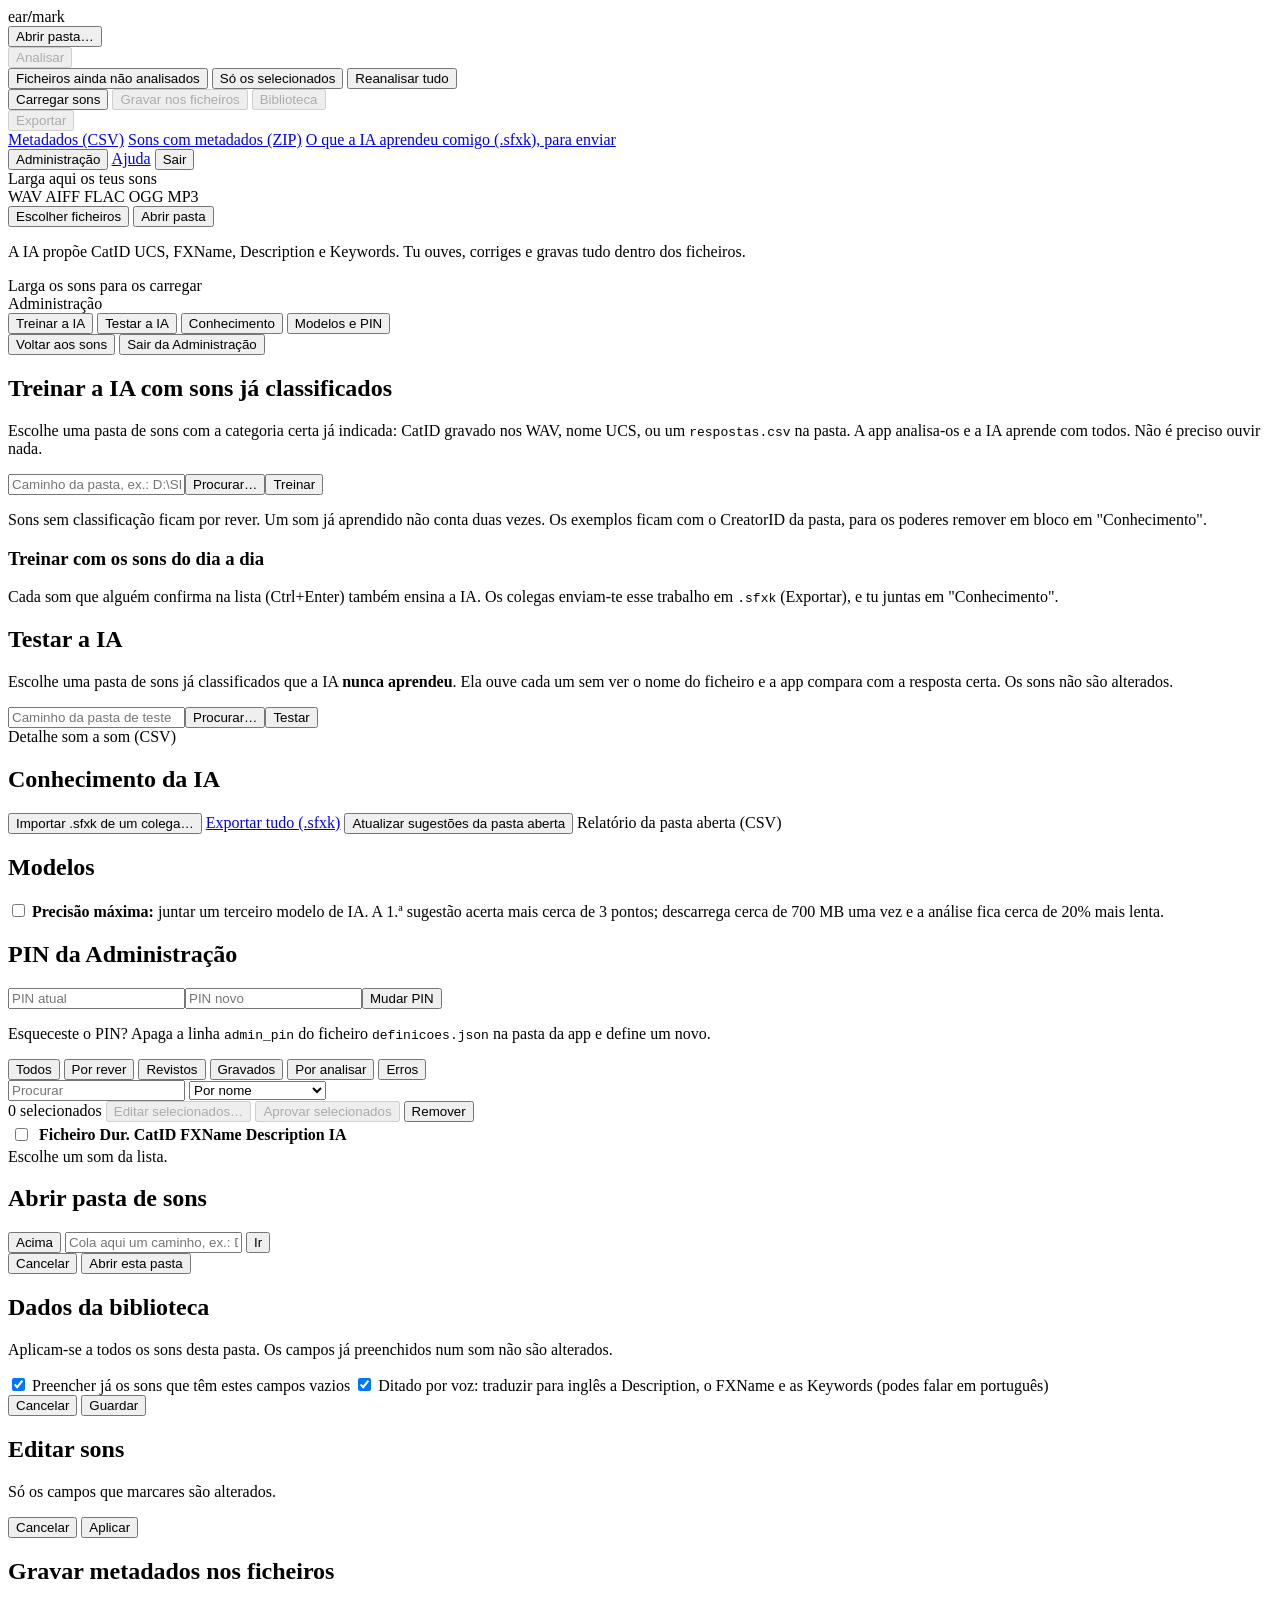
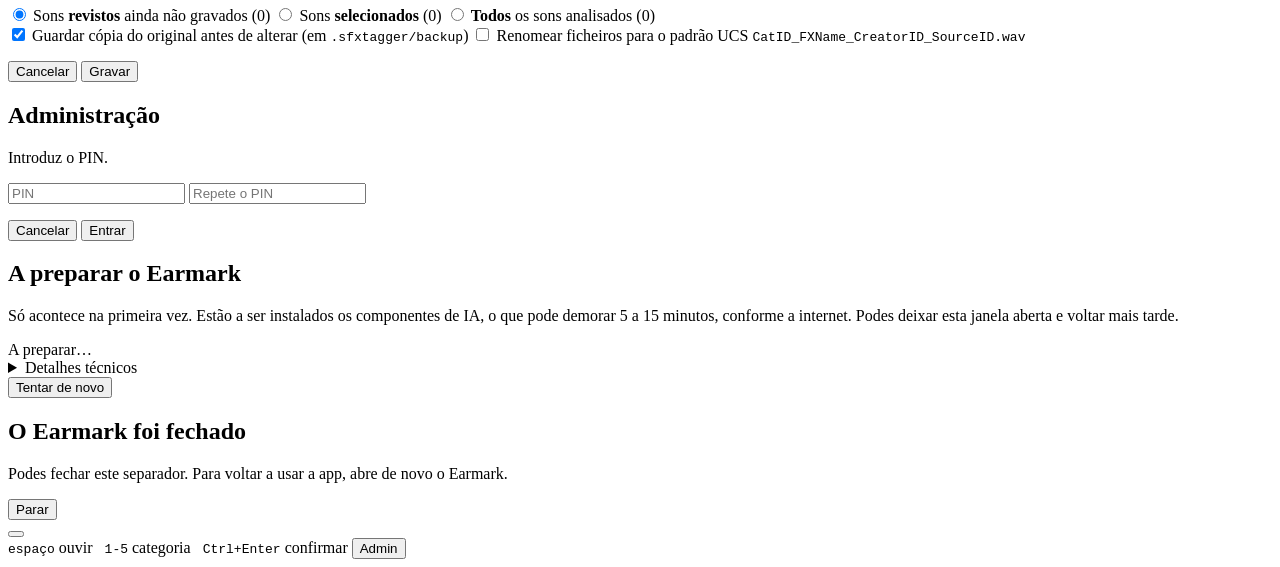
==== commit 7f787e45: "v0.8.1: a app passa a chamar-se Earmark Nome visível, pacotes (Earmark.app, "Abrir Earmark.bat"), Aj" ====
--- a/sfxtagger/static/index.html
+++ b/sfxtagger/static/index.html
@@ -3,13 +3,13 @@
 <head>
 <meta charset="utf-8">
 <meta name="viewport" content="width=device-width, initial-scale=1">
-<title>SFX Tagger</title>
+<title>Earmark</title>
 <link rel="icon" href="data:image/svg+xml,%3Csvg xmlns='http://www.w3.org/2000/svg' viewBox='0 0 16 16'%3E%3Crect width='16' height='16' fill='%23121110'/%3E%3Cpath fill='%23e8e2d6' d='M2 7h1v2H2zM4 5h1v6H4zM10 6h1v4h-1zM12 4h1v8h-1z'/%3E%3Cpath fill='%23ff5a36' d='M7 2h1v12H7z'/%3E%3C/svg%3E">
 <link rel="stylesheet" href="/static/style.css">
 </head>
 <body>
 <header class="topbar">
-  <div class="brand">sfx<b>/</b>tagger</div>
+  <div class="brand">ear<b>/</b>mark</div>
   <button id="btnFolder" class="folder" title="Abrir pasta de sons">
     <span id="folderLabel">Abrir pasta…</span>
   </button>
@@ -241,7 +241,7 @@
 <!-- Primeira utilização: instalação automática da IA -->
 <div class="modal hidden" id="setupModal" data-locked>
   <div class="dialog">
-    <h2 id="setupTitle">A preparar o SFX Tagger</h2>
+    <h2 id="setupTitle">A preparar o Earmark</h2>
     <p class="muted">Só acontece na primeira vez. Estão a ser instalados os componentes de IA,
       o que pode demorar 5 a 15 minutos, conforme a internet. Podes deixar esta janela aberta e voltar mais tarde.</p>
     <div class="setup-step"><span class="spinner" id="setupSpin"></span><span id="setupStep">A preparar…</span></div>
@@ -257,8 +257,8 @@
 
 <div class="modal hidden" id="quitModal" data-locked>
   <div class="dialog">
-    <h2>O SFX Tagger foi fechado</h2>
-    <p class="muted">Podes fechar este separador. Para voltar a usar a app, abre de novo o SFX Tagger.</p>
+    <h2>O Earmark foi fechado</h2>
+    <p class="muted">Podes fechar este separador. Para voltar a usar a app, abre de novo o Earmark.</p>
   </div>
 </div>
 
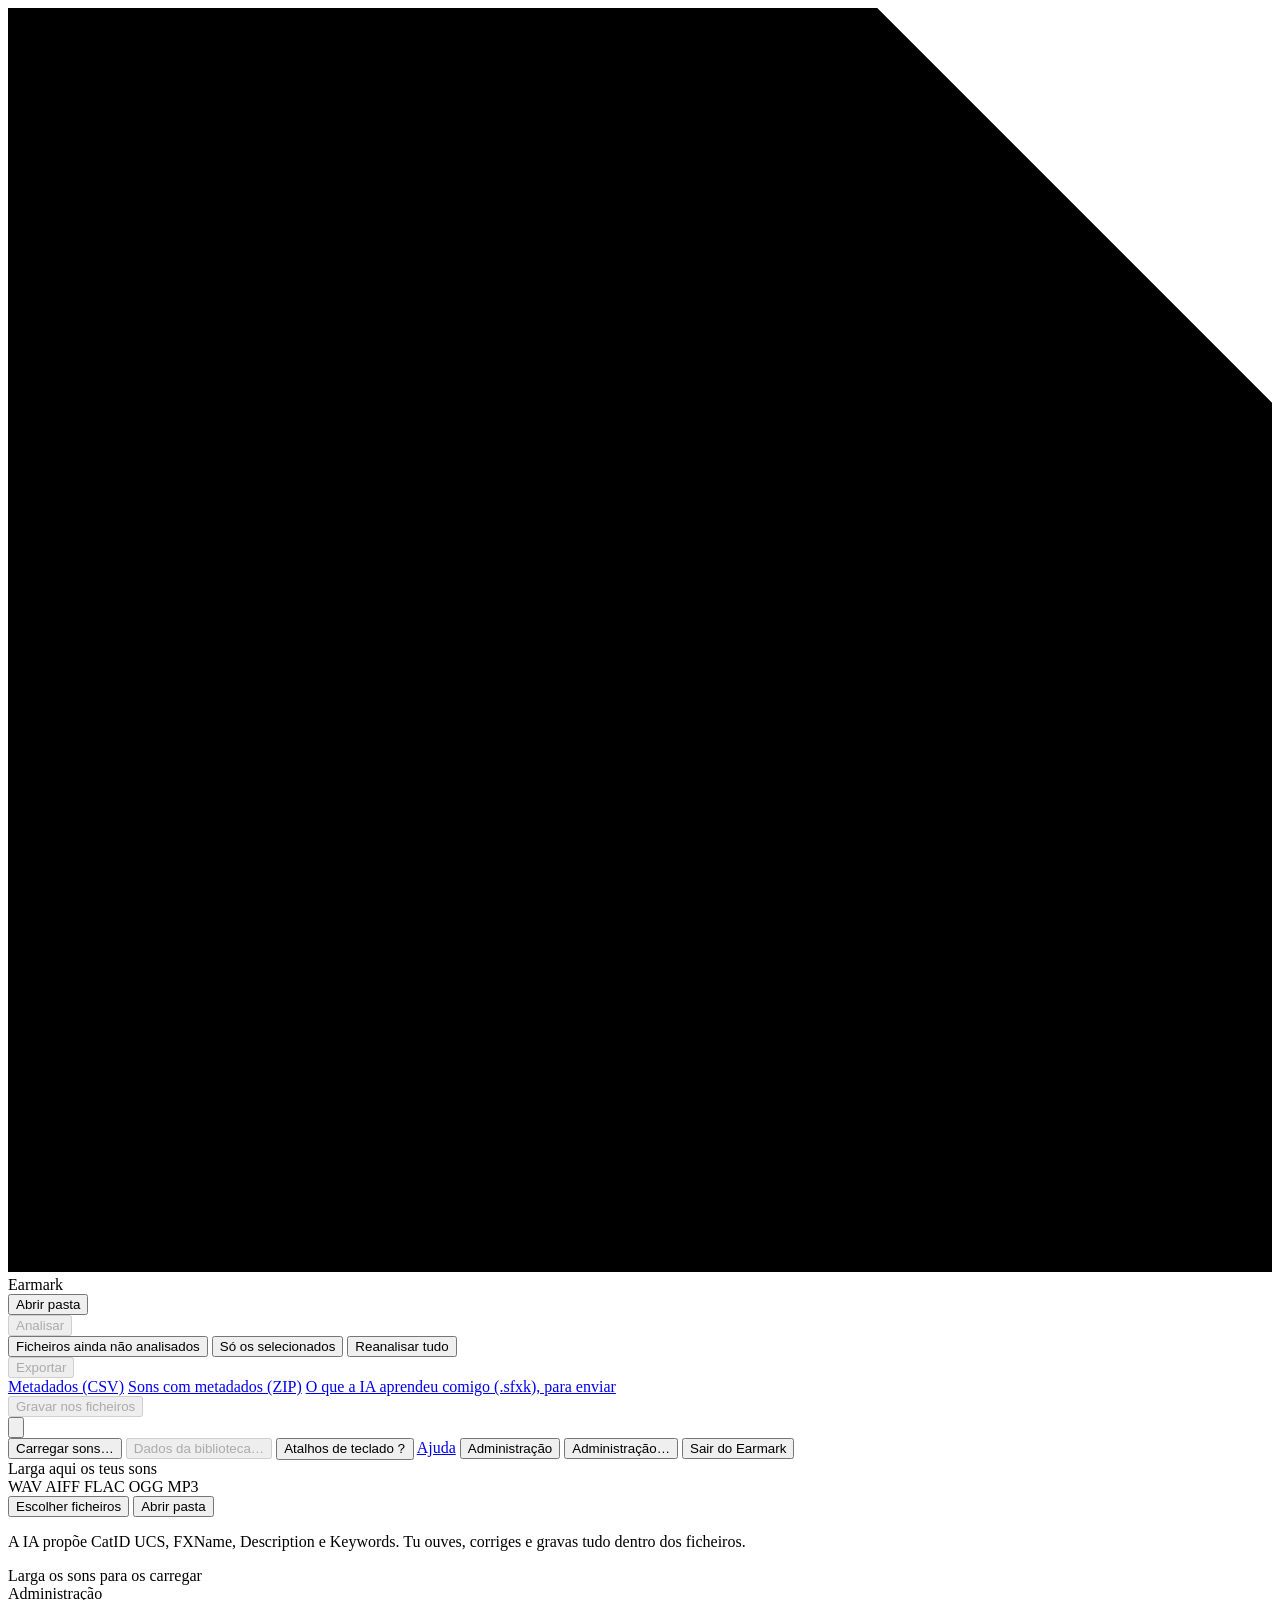
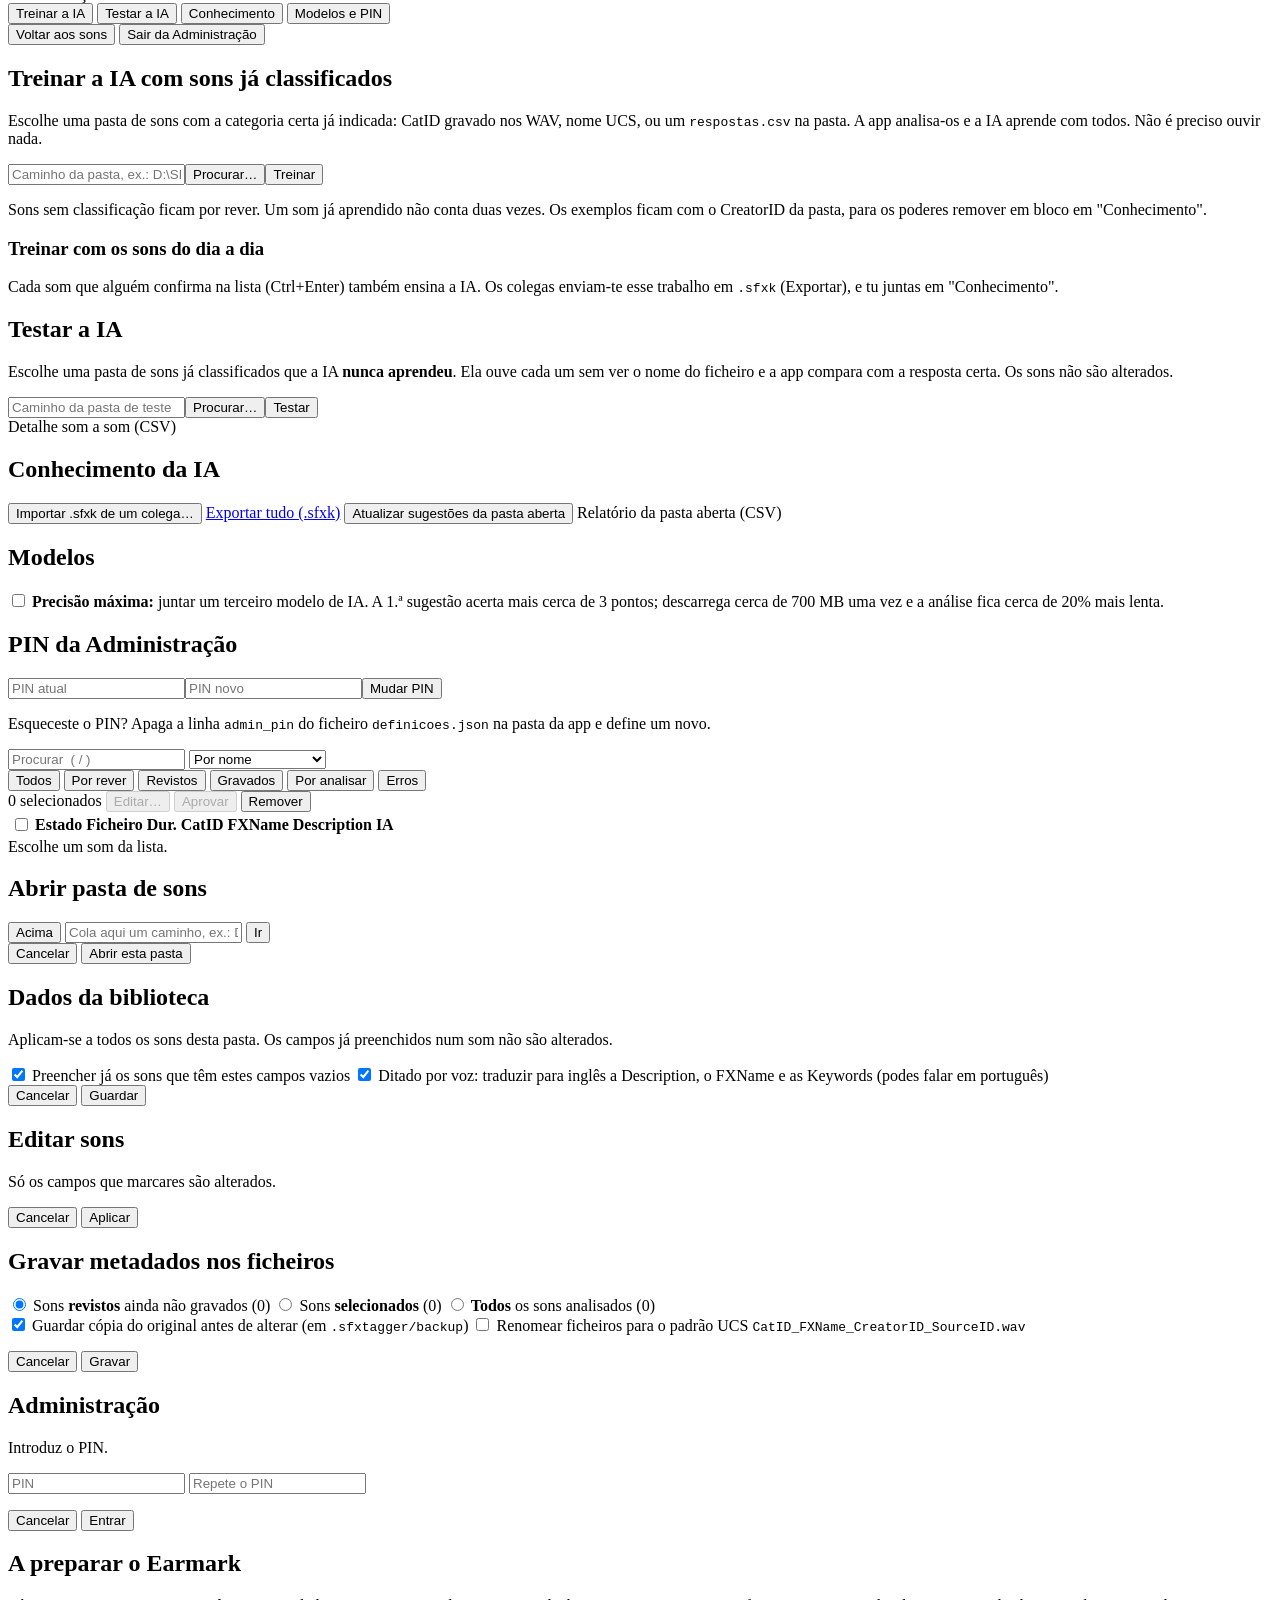
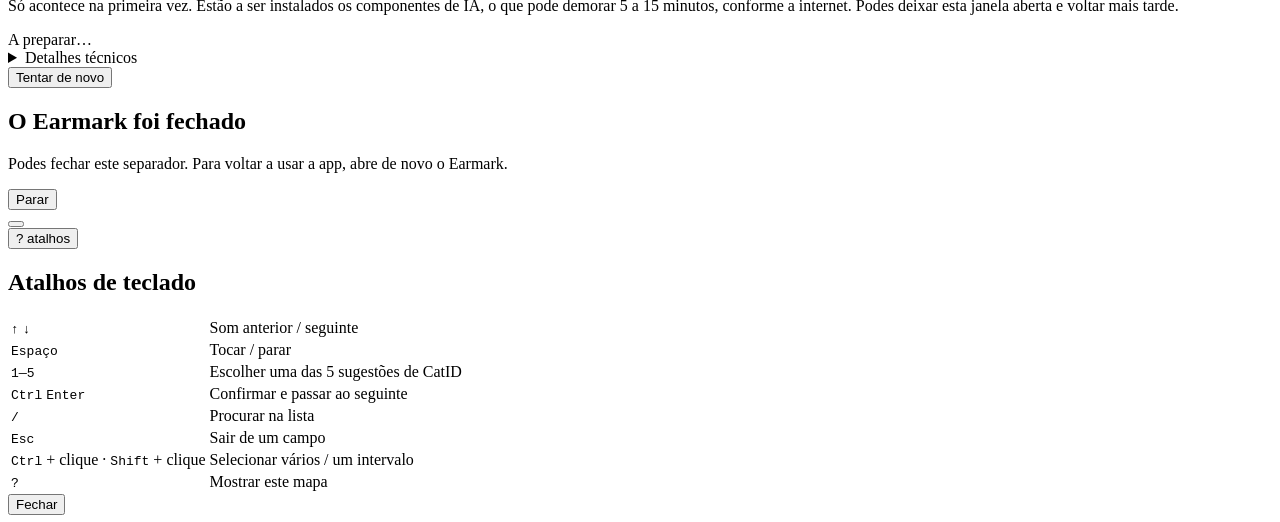
==== commit 08711da4: "Interface segundo o Plano de Design do Earmark Lista estreita à esquerda e painel de revisão largo c" ====
--- a/sfxtagger/static/index.html
+++ b/sfxtagger/static/index.html
@@ -4,38 +4,48 @@
 <meta charset="utf-8">
 <meta name="viewport" content="width=device-width, initial-scale=1">
 <title>Earmark</title>
-<link rel="icon" href="data:image/svg+xml,%3Csvg xmlns='http://www.w3.org/2000/svg' viewBox='0 0 16 16'%3E%3Crect width='16' height='16' fill='%23121110'/%3E%3Cpath fill='%23e8e2d6' d='M2 7h1v2H2zM4 5h1v6H4zM10 6h1v4h-1zM12 4h1v8h-1z'/%3E%3Cpath fill='%23ff5a36' d='M7 2h1v12H7z'/%3E%3C/svg%3E">
+<link rel="icon" href="data:image/svg+xml,%3Csvg xmlns='http://www.w3.org/2000/svg' viewBox='0 0 16 16'%3E%3Cpath fill='%23e8e2d6' d='M1 0h10l4 4v12H1z'/%3E%3Cpath fill='%238f897d' d='M11 0l4 4h-4z'/%3E%3Cpath fill='%23ff5a36' d='M7 4h2v9H7z'/%3E%3C/svg%3E">
 <link rel="stylesheet" href="/static/style.css">
 </head>
 <body>
 <header class="topbar">
-  <div class="brand">ear<b>/</b>mark</div>
-  <button id="btnFolder" class="folder" title="Abrir pasta de sons">
-    <span id="folderLabel">Abrir pasta…</span>
-  </button>
-  <div class="spacer"></div>
+  <div class="brand" aria-label="Earmark">
+    <svg class="brand-mark" viewBox="0 0 64 64" aria-hidden="true"><path class="bm-page" d="M0 0h44l20 20v44H0z"/><path class="bm-fold" d="M44 0l20 20H44z"/><g class="bm-bars"><rect x="8" y="27" width="4" height="10"/><rect x="16" y="20" width="4" height="24"/><rect x="24" y="23" width="4" height="18"/><rect x="40" y="24" width="4" height="16"/><rect x="48" y="28" width="4" height="8"/></g><rect class="bm-cursor" x="32" y="14" width="4" height="36"/></svg>
+    <span>Earmark</span>
+  </div>
+  <button id="btnFolder" title="Abrir pasta de sons">Abrir pasta</button>
   <div class="menu-wrap">
-    <button id="btnAnalyze" class="primary" disabled>Analisar</button>
+    <button id="btnAnalyze" disabled aria-haspopup="true">Analisar</button>
     <div class="menu hidden" id="analyzeMenu">
       <button data-an="new">Ficheiros ainda não analisados</button>
       <button data-an="sel">Só os selecionados</button>
       <button data-an="all">Reanalisar tudo</button>
     </div>
   </div>
-  <button id="btnUpload" title="Escolher ficheiros de som do computador">Carregar sons</button>
-  <button id="btnWrite" disabled>Gravar nos ficheiros</button>
-  <button id="btnDefaults" disabled title="Dados da biblioteca (Library, Designer, CreatorID…)">Biblioteca</button>
+  <div class="folder-info" title="Pasta aberta"><span id="folderLabel"></span><span id="folderCount"></span></div>
+  <div class="spacer"></div>
+  <span id="accuracy" class="accuracy admin-only hidden" title="Dos sons que confirmaste, quantas vezes a 1.ª sugestão da IA estava certa"></span>
   <div class="menu-wrap">
-    <button id="btnExport" disabled>Exportar</button>
+    <button id="btnExport" disabled aria-haspopup="true">Exportar</button>
     <div class="menu hidden" id="exportMenu">
       <a class="btn" id="exCsv" href="/api/export.csv">Metadados (CSV)</a>
       <a class="btn" id="exZip" href="/api/download.zip">Sons com metadados (ZIP)</a>
       <a class="btn" id="exKnowledge" href="/api/knowledge/export" title="Ficheiro pequeno, sem áudio, para enviar a quem coordena o projeto">O que a IA aprendeu comigo (.sfxk), para enviar</a>
     </div>
   </div>
-  <button id="btnAdminView" class="admin-only admin-tag" title="Treinar e testar a IA, conhecimento, modelos">Administração</button>
-  <a class="btn" href="/static/ajuda.html" target="_blank" title="Como funciona a app">Ajuda</a>
-  <button id="btnQuit" class="hidden" title="Fechar a app">Sair</button>
+  <button id="btnWrite" class="primary" disabled>Gravar nos ficheiros</button>
+  <div class="menu-wrap">
+    <button id="btnMore" class="icon-more" aria-haspopup="true" aria-label="Mais opções" title="Mais opções"><svg viewBox="0 0 16 16" aria-hidden="true"><rect x="2" y="7" width="2.5" height="2.5"/><rect x="6.75" y="7" width="2.5" height="2.5"/><rect x="11.5" y="7" width="2.5" height="2.5"/></svg></button>
+    <div class="menu hidden" id="moreMenu">
+      <button id="btnUpload" title="Escolher ficheiros de som do computador">Carregar sons…</button>
+      <button id="btnDefaults" disabled title="Library, Designer, CreatorID…">Dados da biblioteca…</button>
+      <button id="btnKeys">Atalhos de teclado <kbd>?</kbd></button>
+      <a class="btn" href="/static/ajuda.html" target="_blank" title="Como funciona a app">Ajuda</a>
+      <button id="btnAdminView" class="admin-only admin-tag" title="Treinar e testar a IA, conhecimento, modelos">Administração</button>
+      <button id="btnAdmin" class="admin-entry" title="Treinar e testar a IA (para quem coordena)">Administração…</button>
+      <button id="btnQuit" class="hidden" title="Fechar a app">Sair do Earmark</button>
+    </div>
+  </div>
 </header>
 <input type="file" id="fileInput" multiple accept=".wav,.wave,.bwf,.aif,.aiff,.flac,.ogg,.mp3,audio/*" hidden>
 
@@ -116,32 +126,34 @@
 
 <main id="mainView" class="main hidden">
   <section class="list-pane">
-    <div class="toolbar">
-      <div class="filters" id="filters">
-        <button data-f="all" class="on">Todos <span></span></button>
-        <button data-f="sugerido">Por rever <span></span></button>
-        <button data-f="revisto">Revistos <span></span></button>
-        <button data-f="gravado">Gravados <span></span></button>
-        <button data-f="novo">Por analisar <span></span></button>
-        <button data-f="erro">Erros <span></span></button>
+    <div class="list-tools">
+      <div class="list-search">
+        <input id="search" type="search" placeholder="Procurar  ( / )" aria-label="Procurar sons">
+        <select id="sortSel" title="Ordem da lista (Confirmar e seguinte segue esta ordem)" aria-label="Ordem da lista">
+          <option value="nome">Por nome</option>
+          <option value="duvida">Duvidosos primeiro</option>
+        </select>
       </div>
-      <input id="search" type="search" placeholder="Procurar">
-      <select id="sortSel" title="Ordem da lista (Confirmar e seguinte segue esta ordem)">
-        <option value="nome">Por nome</option>
-        <option value="duvida">Duvidosos primeiro</option>
-      </select>
+        <div class="filters" id="filters" role="group" aria-label="Filtrar por estado">
+          <button data-f="all" class="on">Todos <span></span></button>
+          <button data-f="sugerido"><i class="dot sugerido" aria-hidden="true"></i>Por rever <span></span></button>
+          <button data-f="revisto"><i class="dot revisto" aria-hidden="true"></i>Revistos <span></span></button>
+          <button data-f="gravado"><i class="dot gravado" aria-hidden="true"></i>Gravados <span></span></button>
+          <button data-f="novo"><i class="dot novo" aria-hidden="true"></i>Por analisar <span></span></button>
+          <button data-f="erro"><i class="dot erro" aria-hidden="true"></i>Erros <span></span></button>
+        </div>
     </div>
     <div class="selbar hidden" id="selBar">
       <span id="selCount">0 selecionados</span>
-      <button id="btnBulk" class="small" disabled>Editar selecionados…</button>
-      <button id="btnApproveSel" class="small" disabled>Aprovar selecionados</button>
-      <button id="btnRemoveSel" class="small" title="Tira os sons selecionados da lista">Remover</button>
+      <button id="btnBulk" disabled>Editar…</button>
+      <button id="btnApproveSel" disabled>Aprovar</button>
+      <button id="btnRemoveSel" title="Tira os sons selecionados da lista">Remover</button>
     </div>
     <div class="table-wrap">
       <table class="files">
         <thead><tr>
-          <th class="c-chk"><input type="checkbox" id="selAll" title="Selecionar todos"></th><th class="c-st"></th><th>Ficheiro</th><th class="c-dur">Dur.</th>
-          <th class="c-cat">CatID</th><th>FXName</th><th>Description</th><th class="c-conf" title="Confiança da IA na categoria">IA</th>
+          <th class="c-chk"><input type="checkbox" id="selAll" title="Selecionar todos" aria-label="Selecionar todos"></th><th class="c-st"><span class="sr">Estado</span></th><th class="c-name">Ficheiro</th><th class="c-dur">Dur.</th>
+          <th class="c-cat">CatID</th><th class="c-fx">FXName</th><th class="c-desc">Description</th><th class="c-conf" title="Confiança da IA na categoria">IA</th>
         </tr></thead>
         <tbody id="rows"></tbody>
       </table>
@@ -264,7 +276,6 @@
 
 <footer class="statusbar">
   <span id="statusCount"></span>
-  <span id="accuracy" class="accuracy admin-only hidden" title="Dos sons que confirmaste, quantas vezes a 1.ª sugestão da IA estava certa"></span>
   <div id="jobBox" class="job hidden">
     <div class="job-text" id="jobText"></div>
     <div class="bar"><div id="jobBar"></div></div>
@@ -272,9 +283,25 @@
   </div>
   <button id="btnRestore" class="hidden" title="Volta a pôr na lista os sons que tiraste"></button>
   <div class="spacer"></div>
-  <span class="status-keys"><kbd>espaço</kbd> ouvir &nbsp; <kbd>1-5</kbd> categoria &nbsp; <kbd id="keyMod">Ctrl</kbd><kbd>+Enter</kbd> confirmar</span>
-  <button id="btnAdmin" class="admin-entry" title="Treinar e testar a IA (para quem coordena)">Admin</button>
+  <button id="btnKeys2" class="link-keys" title="Mapa de atalhos">? atalhos</button>
 </footer>
+<!-- Atalhos -->
+<div class="modal hidden" id="keysModal">
+  <div class="dialog">
+    <h2>Atalhos de teclado</h2>
+    <table class="keys-table">
+      <tr><td><kbd>↑</kbd> <kbd>↓</kbd></td><td>Som anterior / seguinte</td></tr>
+      <tr><td><kbd>Espaço</kbd></td><td>Tocar / parar</td></tr>
+      <tr><td><kbd>1</kbd>–<kbd>5</kbd></td><td>Escolher uma das 5 sugestões de CatID</td></tr>
+      <tr><td><kbd class="kmod">Ctrl</kbd> <kbd>Enter</kbd></td><td>Confirmar e passar ao seguinte</td></tr>
+      <tr><td><kbd>/</kbd></td><td>Procurar na lista</td></tr>
+      <tr><td><kbd>Esc</kbd></td><td>Sair de um campo</td></tr>
+      <tr><td><kbd class="kmod">Ctrl</kbd> + clique · <kbd>Shift</kbd> + clique</td><td>Selecionar vários / um intervalo</td></tr>
+      <tr><td><kbd>?</kbd></td><td>Mostrar este mapa</td></tr>
+    </table>
+    <div class="dialog-foot"><div class="spacer"></div><button class="primary" data-close>Fechar</button></div>
+  </div>
+</div>
 <div id="toast" class="toast hidden"></div>
 <audio id="player" preload="auto"></audio>
 <script src="/static/app.js"></script>
